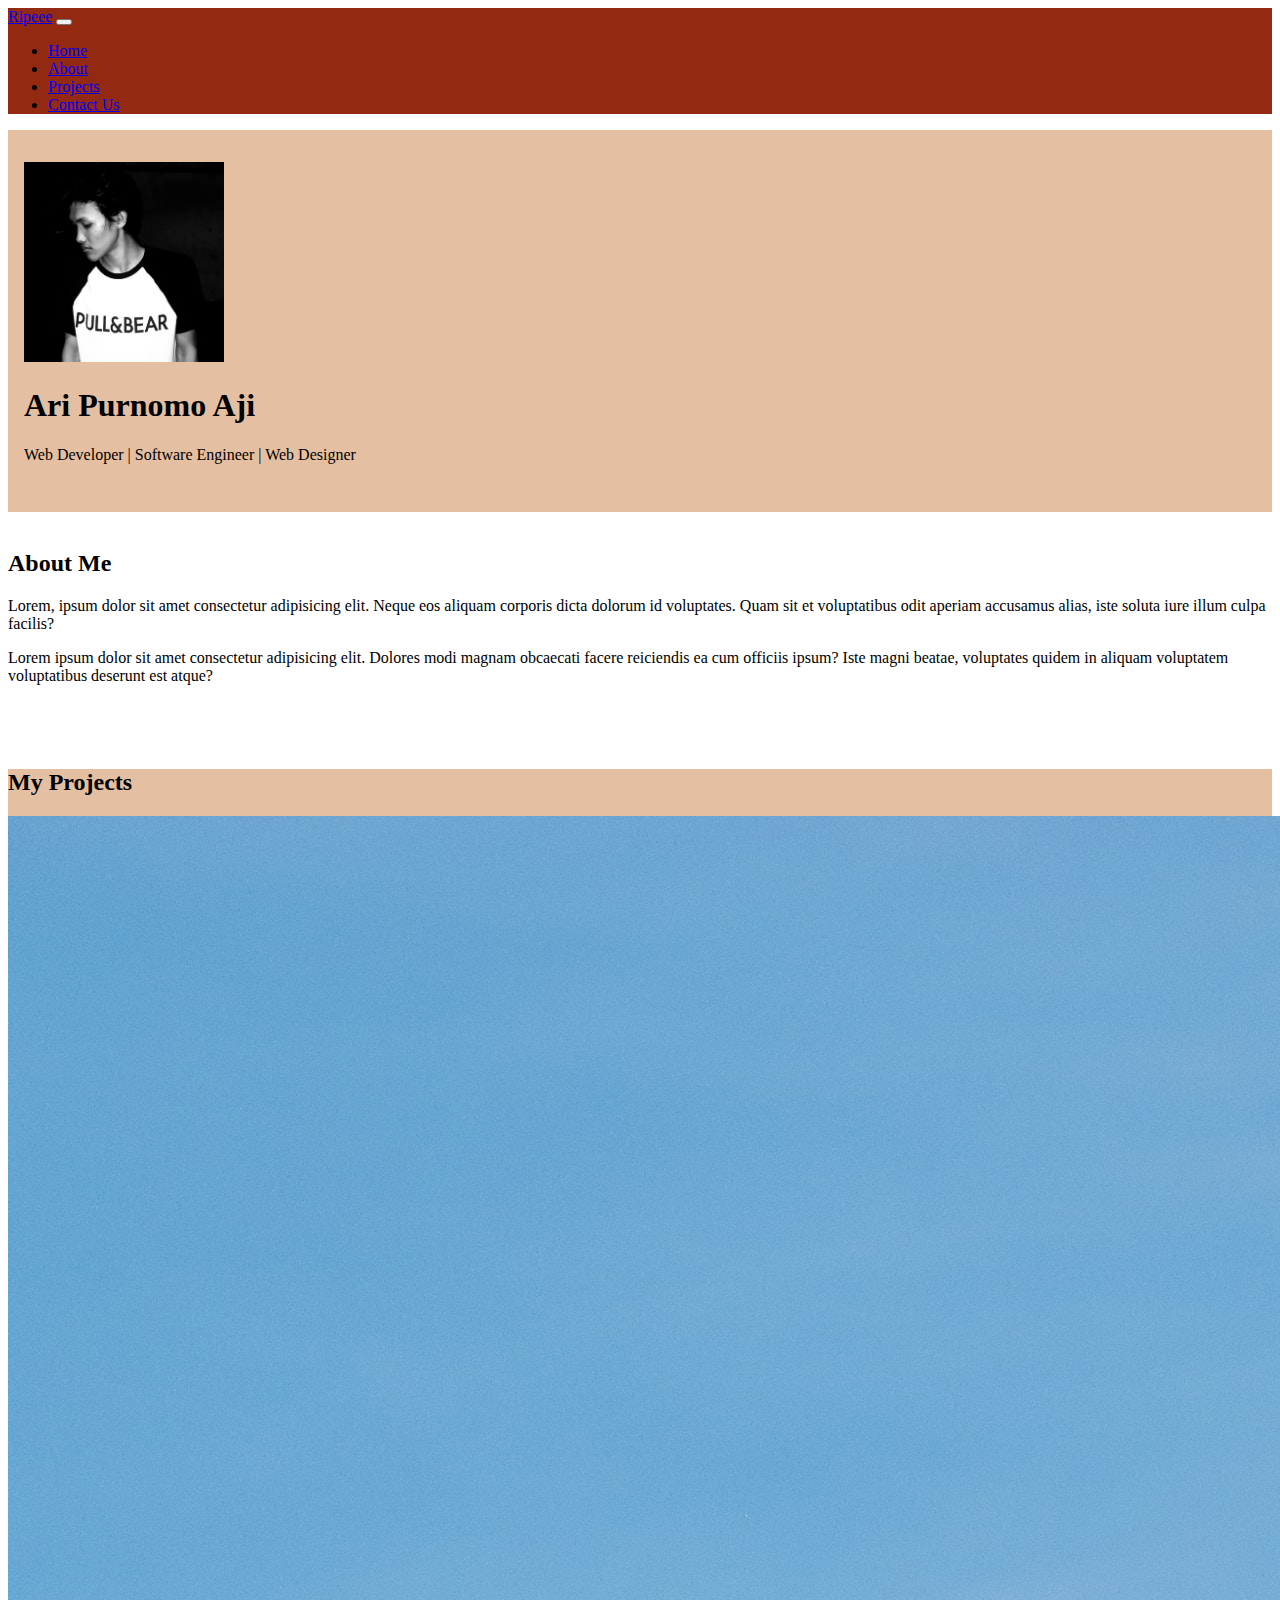
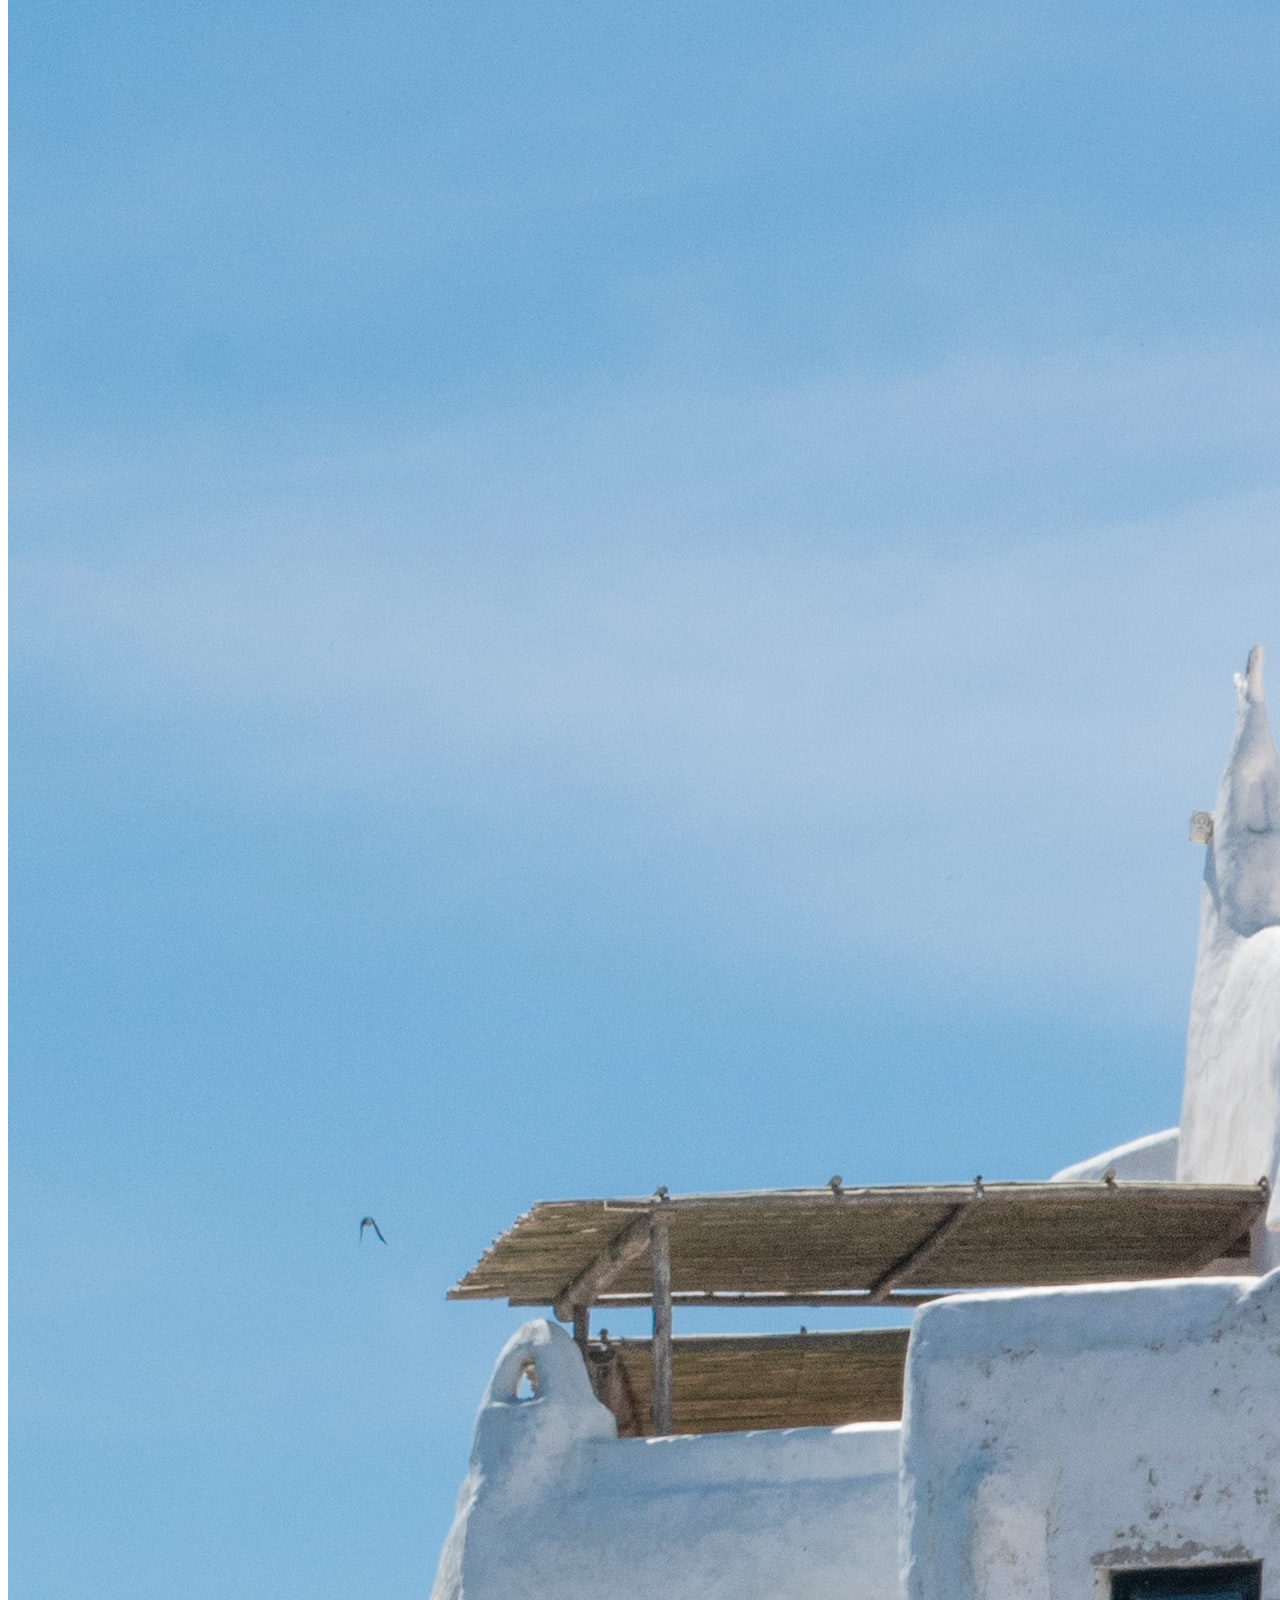
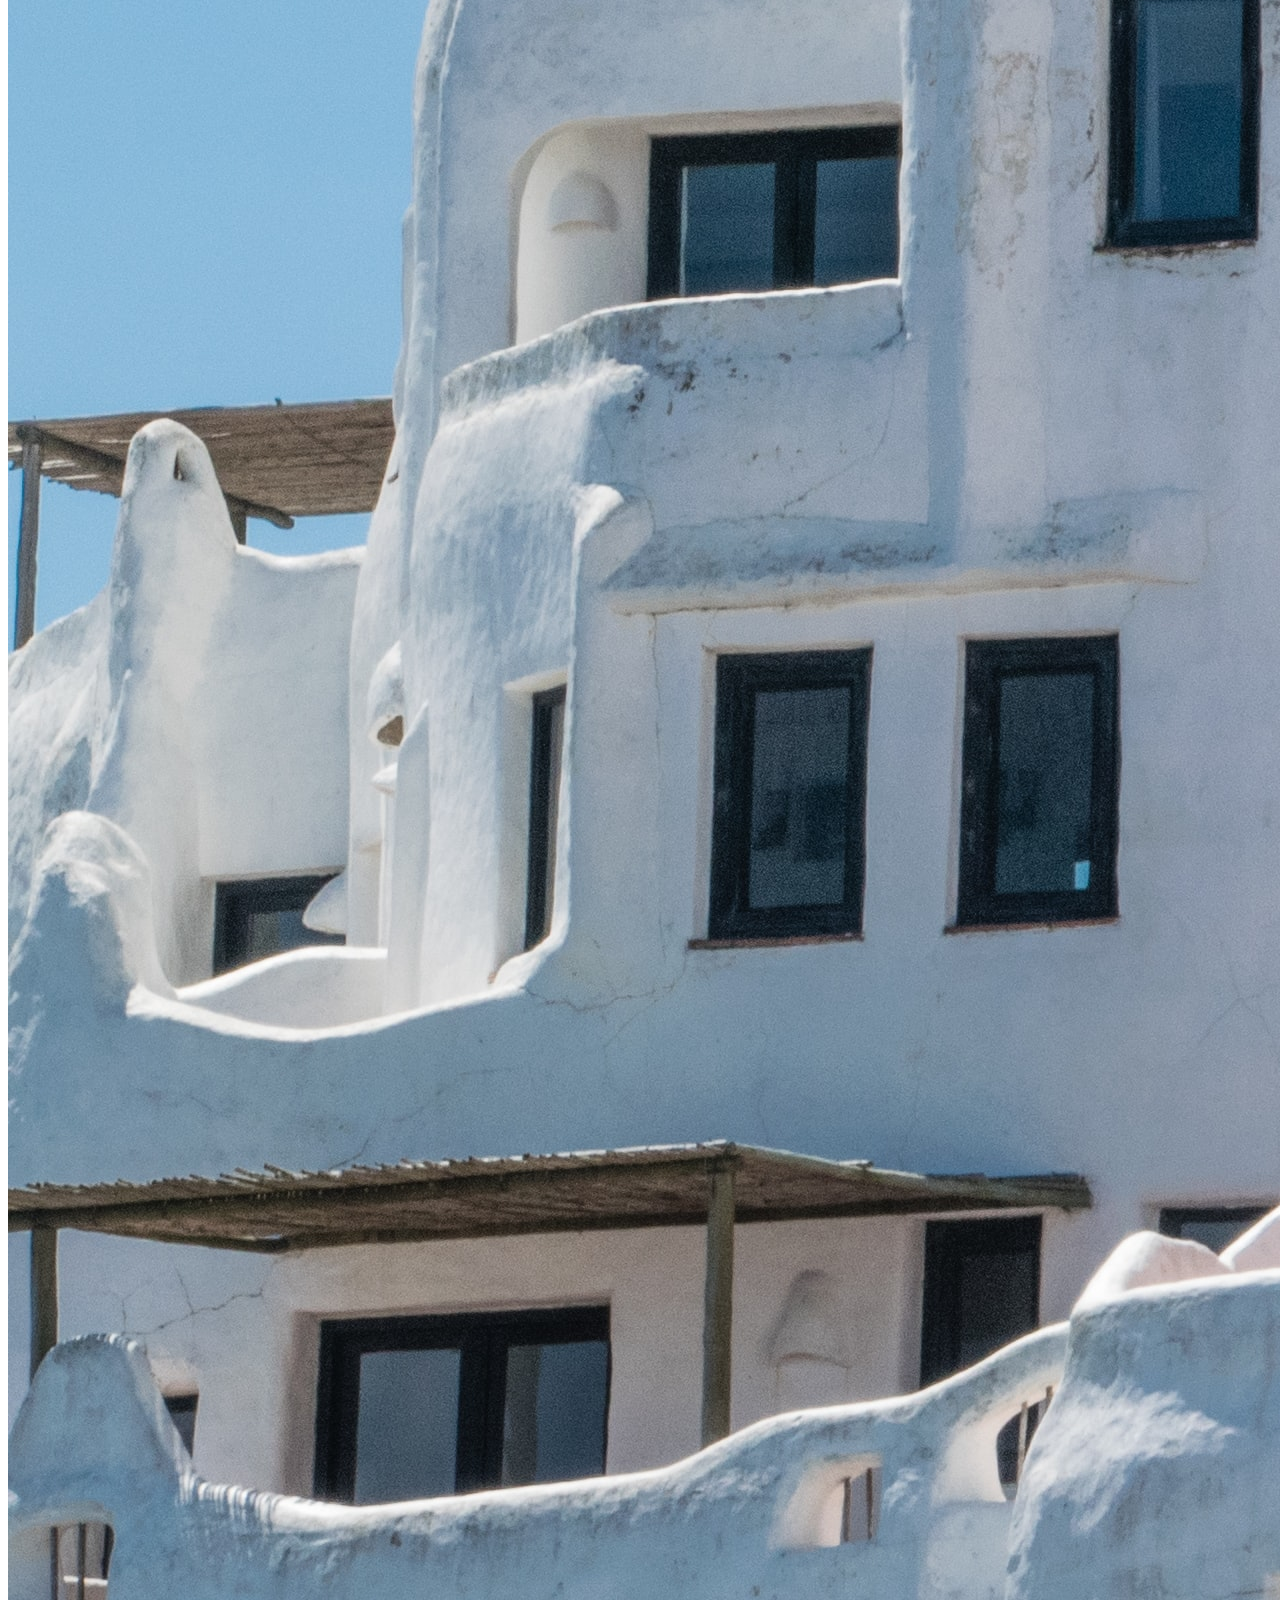
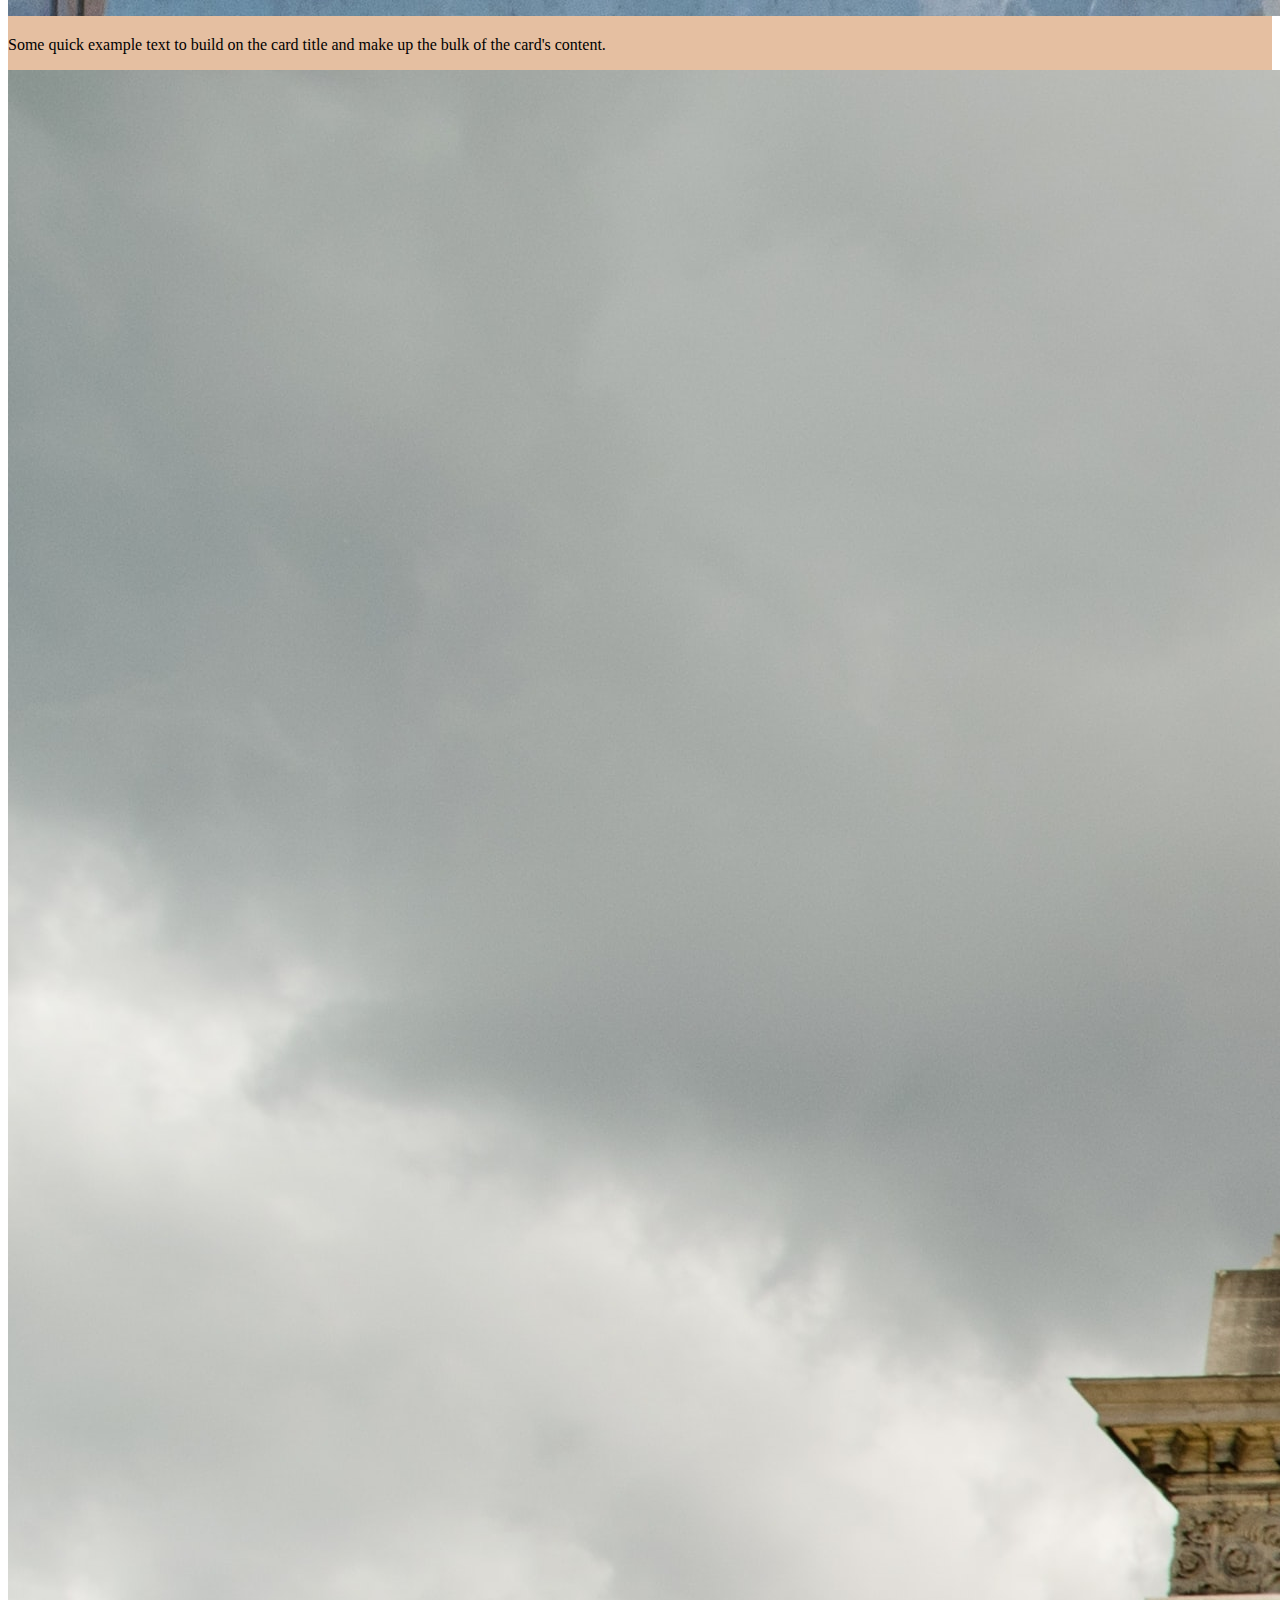
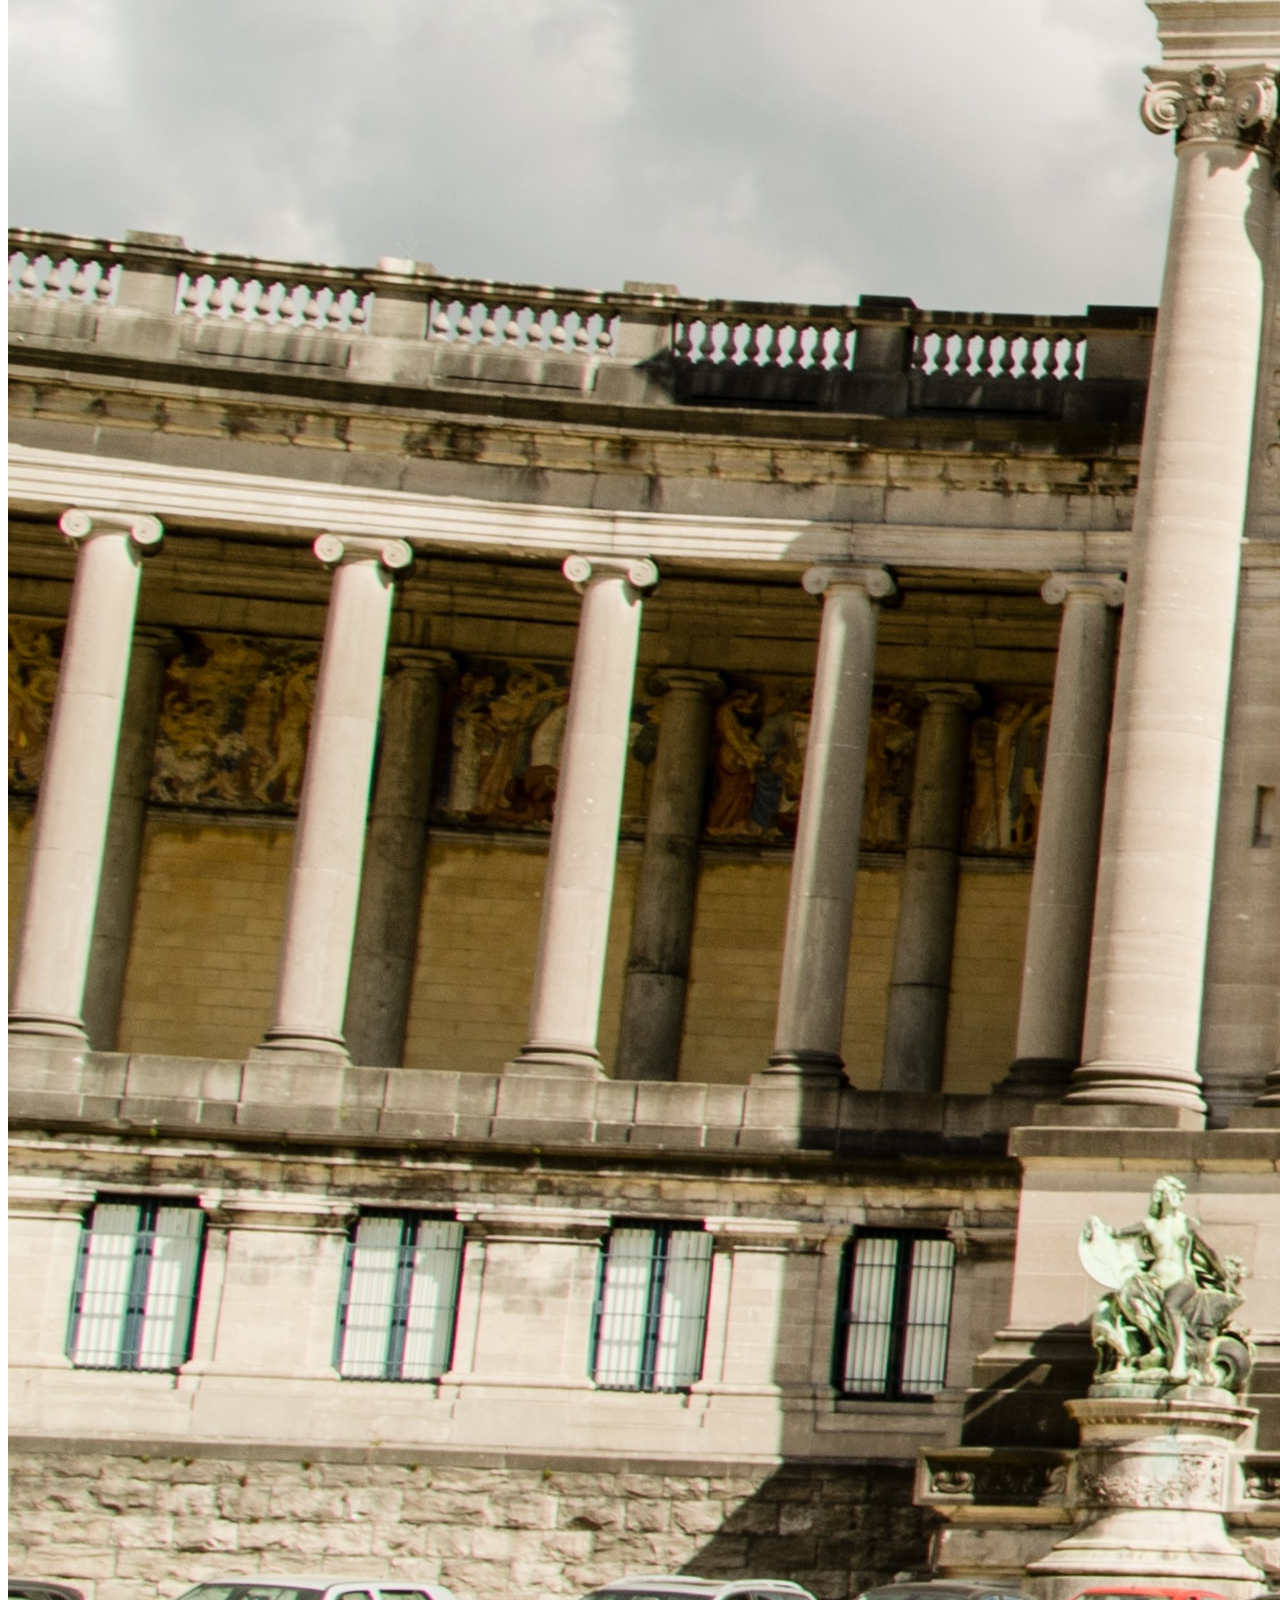
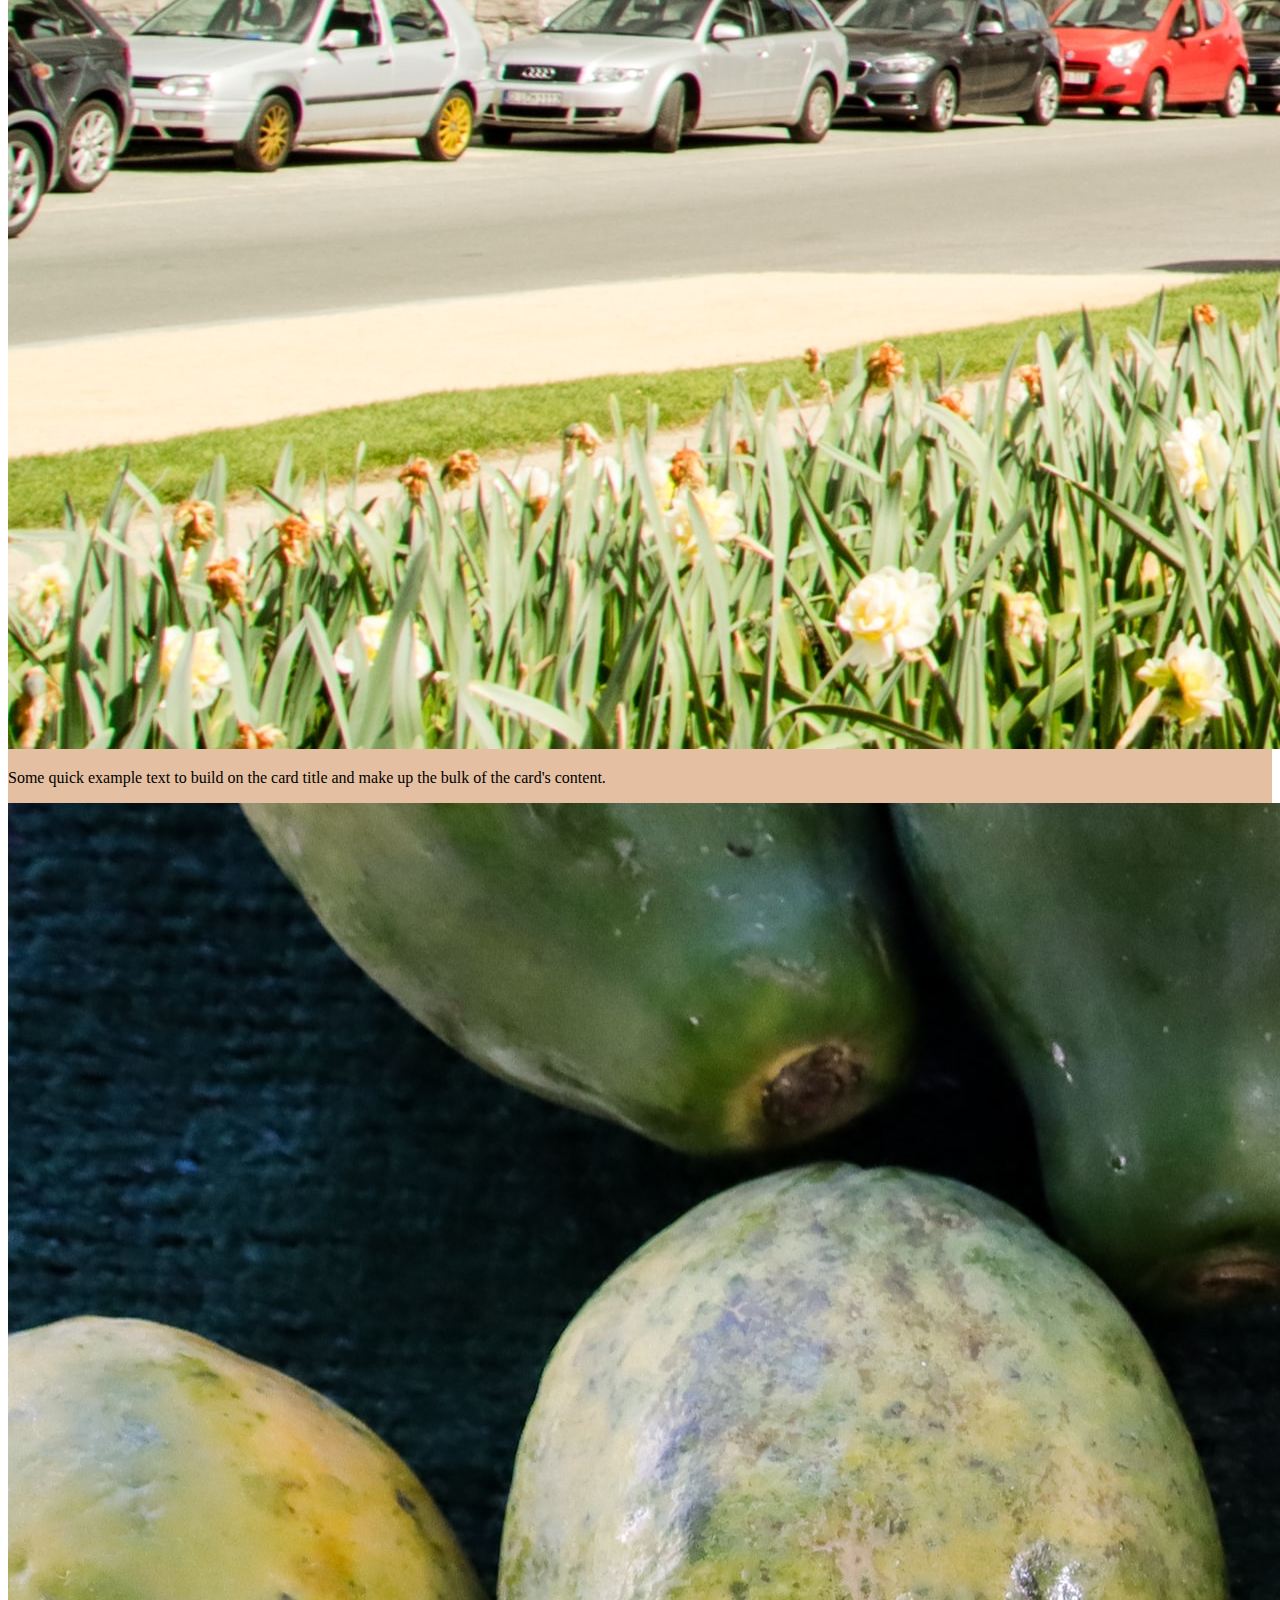
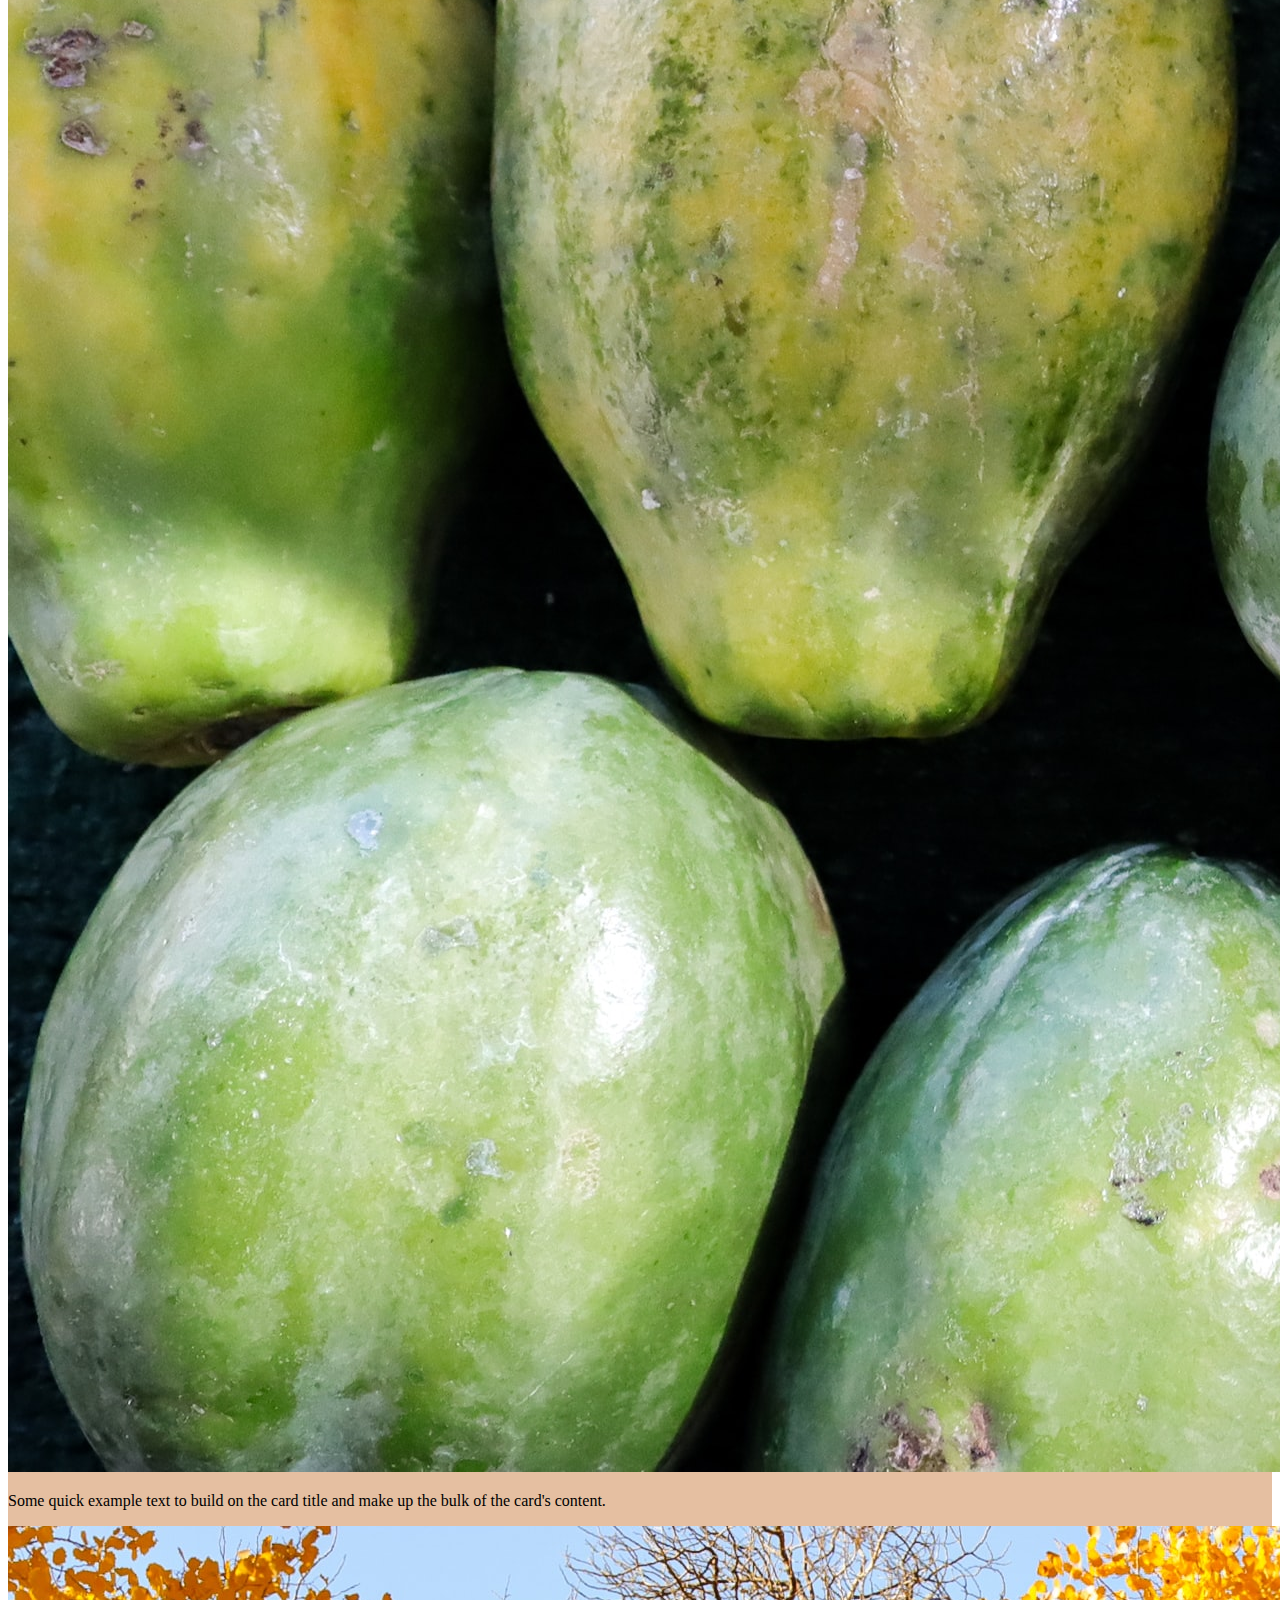
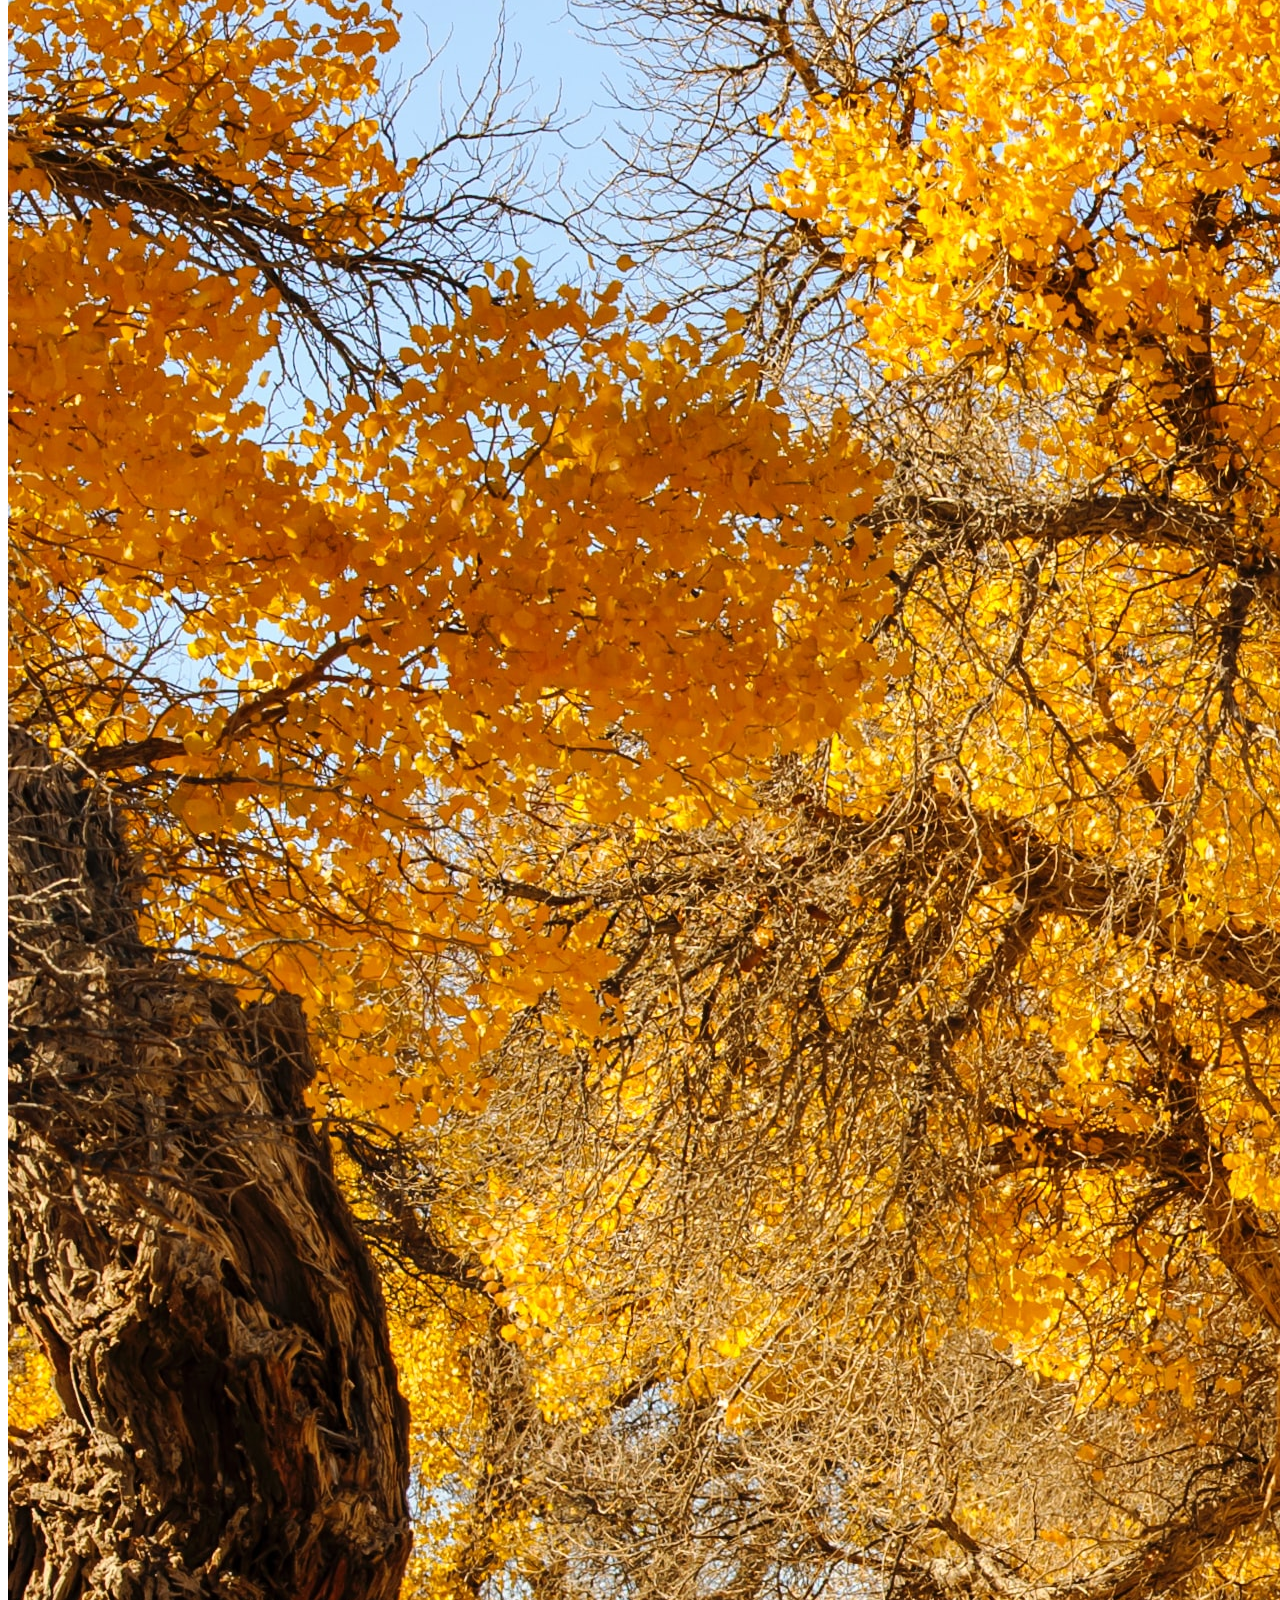
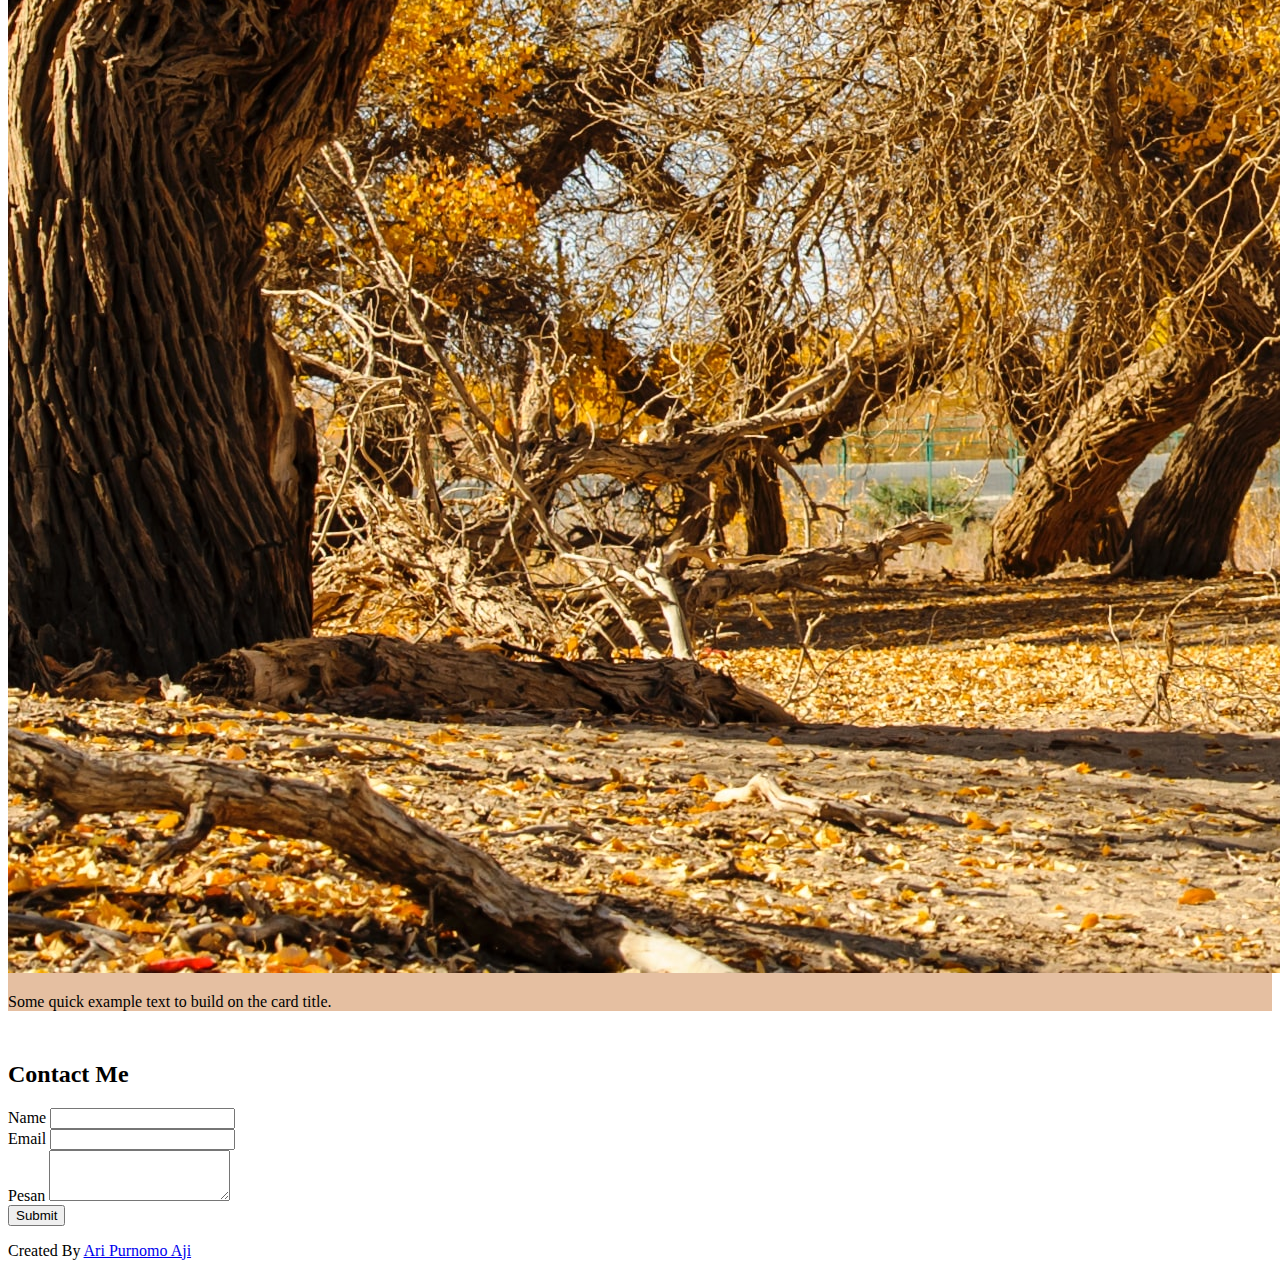
==== index.html @ 40f940a8 "Rename indexx.html to index.html" ====
<!doctype html>
<html lang="en">

<head>
  <!-- Required meta tags -->
  <meta charset="utf-8">
  <meta name="viewport" content="width=device-width, initial-scale=1">

  <!-- Bootstrap CSS -->
  <link href="https://cdn.jsdelivr.net/npm/bootstrap@5.0.0-beta3/dist/css/bootstrap.min.css" rel="stylesheet" integrity="sha384-eOJMYsd53ii+scO/bJGFsiCZc+5NDVN2yr8+0RDqr0Ql0h+rP48ckxlpbzKgwra6" crossorigin="anonymous">

  <!-- My CSS -->
  <link rel="stylesheet" href="style.css">

  <title>Hello, world!</title>
</head>

<body>

  <!-- Navbar -->
  <nav class="navbar navbar-default navbar-fixed-top navbar-expand-lg navbar-dark">
    <div class="container">
      <a class="navbar-brand" href="#">Ripeee</a>
      <button class="navbar-toggler" type="button" data-bs-toggle="collapse" data-bs-target="#navbarNav" aria-controls="navbarNav" aria-expanded="false" aria-label="Toggle navigation">
        <span class="navbar-toggler-icon"></span>
      </button>
      <div class="collapse navbar-collapse" id="navbarNav">
        <ul class="navbar-nav ms-auto">
          <li class="nav-item">
            <a class="nav-link active" aria-current="page" href="#">Home</a>
          </li>
          <li class="nav-item">
            <a class="nav-link" href="#about">About</a>
          </li>
          <li class="nav-item">
            <a class="nav-link" href="#projects">Projects</a>
          </li>
          <li class="nav-item">
            <a class="nav-link" href="#contact">Contact Us</a>
          </li>
        </ul>
      </div>
    </div>
  </nav>
  <!-- Akhir Navbar -->

  <!-- Jumbotron -->
  <section class="jumbotron text-center">
    <div class="container">
      <img src="images/ripe.jpg" alt="Ripeee" width="200" class="rounded-circle">
      <h1 class="display-4">Ari Purnomo Aji</h1>
      <p class="lead">Web Developer | Software Engineer | Web Designer</p>
    </div>
  </section>
  <!-- Akhir Jumbotron -->


  <!-- About -->
  <secttion id="about">
    <div class="container">
      <div class="row text-center mb-3">
        <div class="col">
          <h2 class="m-3">About Me</h2>
        </div>
      </div>
      <div class="row justify-content-center fs-5 text-center">
        <div class="col-md-4">
          <p>Lorem, ipsum dolor sit amet consectetur adipisicing elit. Neque eos aliquam corporis dicta dolorum id voluptates. Quam sit et voluptatibus odit aperiam accusamus alias, iste soluta iure illum culpa facilis?</p>
        </div>
        <div class="col-md-4">
          <p>Lorem ipsum dolor sit amet consectetur adipisicing elit. Dolores modi magnam obcaecati facere reiciendis ea cum officiis ipsum? Iste magni beatae, voluptates quidem in aliquam voluptatem voluptatibus deserunt est atque?</p>
        </div>
      </div>
    </div>
  </secttion>
  <!-- Akhir About -->

  <!-- Projects -->
  <section id="projects">
    <div class="container">
      <div class="row text-center">
        <div class="col">
          <h2 class="m-5">My Projects</h2>
        </div>
      </div>
      <div class="row justify-content-center">
        <div class="col-sm-6 mb-3">
          <div class="card">
            <img src="images/1.jpg" class="card-img-top" alt="Project 1">
            <div class="card-body">
              <p class="card-text">Some quick example text to build on the card title and make up the bulk of the card's content.</p>
            </div>
          </div>
        </div>
        <div class="col-sm-6 mb-3">
          <div class="card">
            <img src="images/2.jpg" class="card-img-top" alt="Project 2">
            <div class="card-body">
              <p class="card-text">Some quick example text to build on the card title and make up the bulk of the card's content.</p>
            </div>
          </div>
        </div>
        <div class="col-sm-6 mb-3">
          <div class="card">
            <img src="images/3.jpg" class="card-img-top" alt="Project 3">
            <div class="card-body">
              <p class="card-text">Some quick example text to build on the card title and make up the bulk of the card's content.</p>
            </div>
          </div>
        </div>
        <div class="col-sm-6 mb-3">
          <div class="card">
            <img src="images/4.jpg" class="card-img-top" alt="Project 4">
            <div class="card-body">
              <p class="card-text">Some quick example text to build on the card title.</p>
            </div>
          </div>
        </div>
      </div>
    </div>
    </div>
  </section>
  <!-- Akhir Projects -->

  <!-- Contact -->
<section id="contact">
  <div class="container">
    <div class="row text-center mb-3">
      <div class="col">
        <h2>Contact Me</h2>
      </div>
    </div>
    <div class="row justify-content-center">
      <div class="col-md-8">
        <form>
          <div class="mb-3">
            <label for="name class="form-label">Name</label>
            <input type="text" class="form-control" id="name" aria-describedby="name">
          </div>
          <div class="mb-3">
            <label for="email" class="form-label">Email</label>
            <input type="email" class="form-control" id="email">
          </div>
          <div class="mb-3">
            <label for="pesan" class="form-label">Pesan</label>
            <textarea class="form-control" id="pesan" rows="3"></textarea>
          </div>
          <button type="submit" class="btn btn-primary">Submit</button>
        </form>
      </div>
    </div>
  </div>
</section>
  <!-- Akhir Contact -->

<!-- Footer -->
<footer class="bg-danger text-white text-center mt-3">
  <p>Created By <a class="text-white fw-bold "href="instagram.com/aripurnomoaji">Ari Purnomo Aji</a></p>
</footer>
<!-- Akhir Footer -->



  <!-- Optional JavaScript; choose one of the two! -->

  <!-- Option 1: Bootstrap Bundle with Popper -->
  <script src="https://cdn.jsdelivr.net/npm/bootstrap@5.0.0-beta3/dist/js/bootstrap.bundle.min.js" integrity="sha384-JEW9xMcG8R+pH31jmWH6WWP0WintQrMb4s7ZOdauHnUtxwoG2vI5DkLtS3qm9Ekf" crossorigin="anonymous"></script>

  <!-- Option 2: Separate Popper and Bootstrap JS -->
  <!--
    <script src="https://cdn.jsdelivr.net/npm/@popperjs/core@2.9.1/dist/umd/popper.min.js" integrity="sha384-SR1sx49pcuLnqZUnnPwx6FCym0wLsk5JZuNx2bPPENzswTNFaQU1RDvt3wT4gWFG" crossorigin="anonymous"></script>
    <script src="https://cdn.jsdelivr.net/npm/bootstrap@5.0.0-beta3/dist/js/bootstrap.min.js" integrity="sha384-j0CNLUeiqtyaRmlzUHCPZ+Gy5fQu0dQ6eZ/xAww941Ai1SxSY+0EQqNXNE6DZiVc" crossorigin="anonymous"></script>
    -->
</body>

</html>
---- style.css ----
body {
  min-height: 2000px;
}

.navbar {
  background-color: #942911;
}

.jumbotron {
  padding: 2rem 1rem;
  background-color: #e5bfa1;
}

#about {
  margin: 50px;
}

#projects {
  margin: 50px 0;
  background-color: #e5bfa1;
}
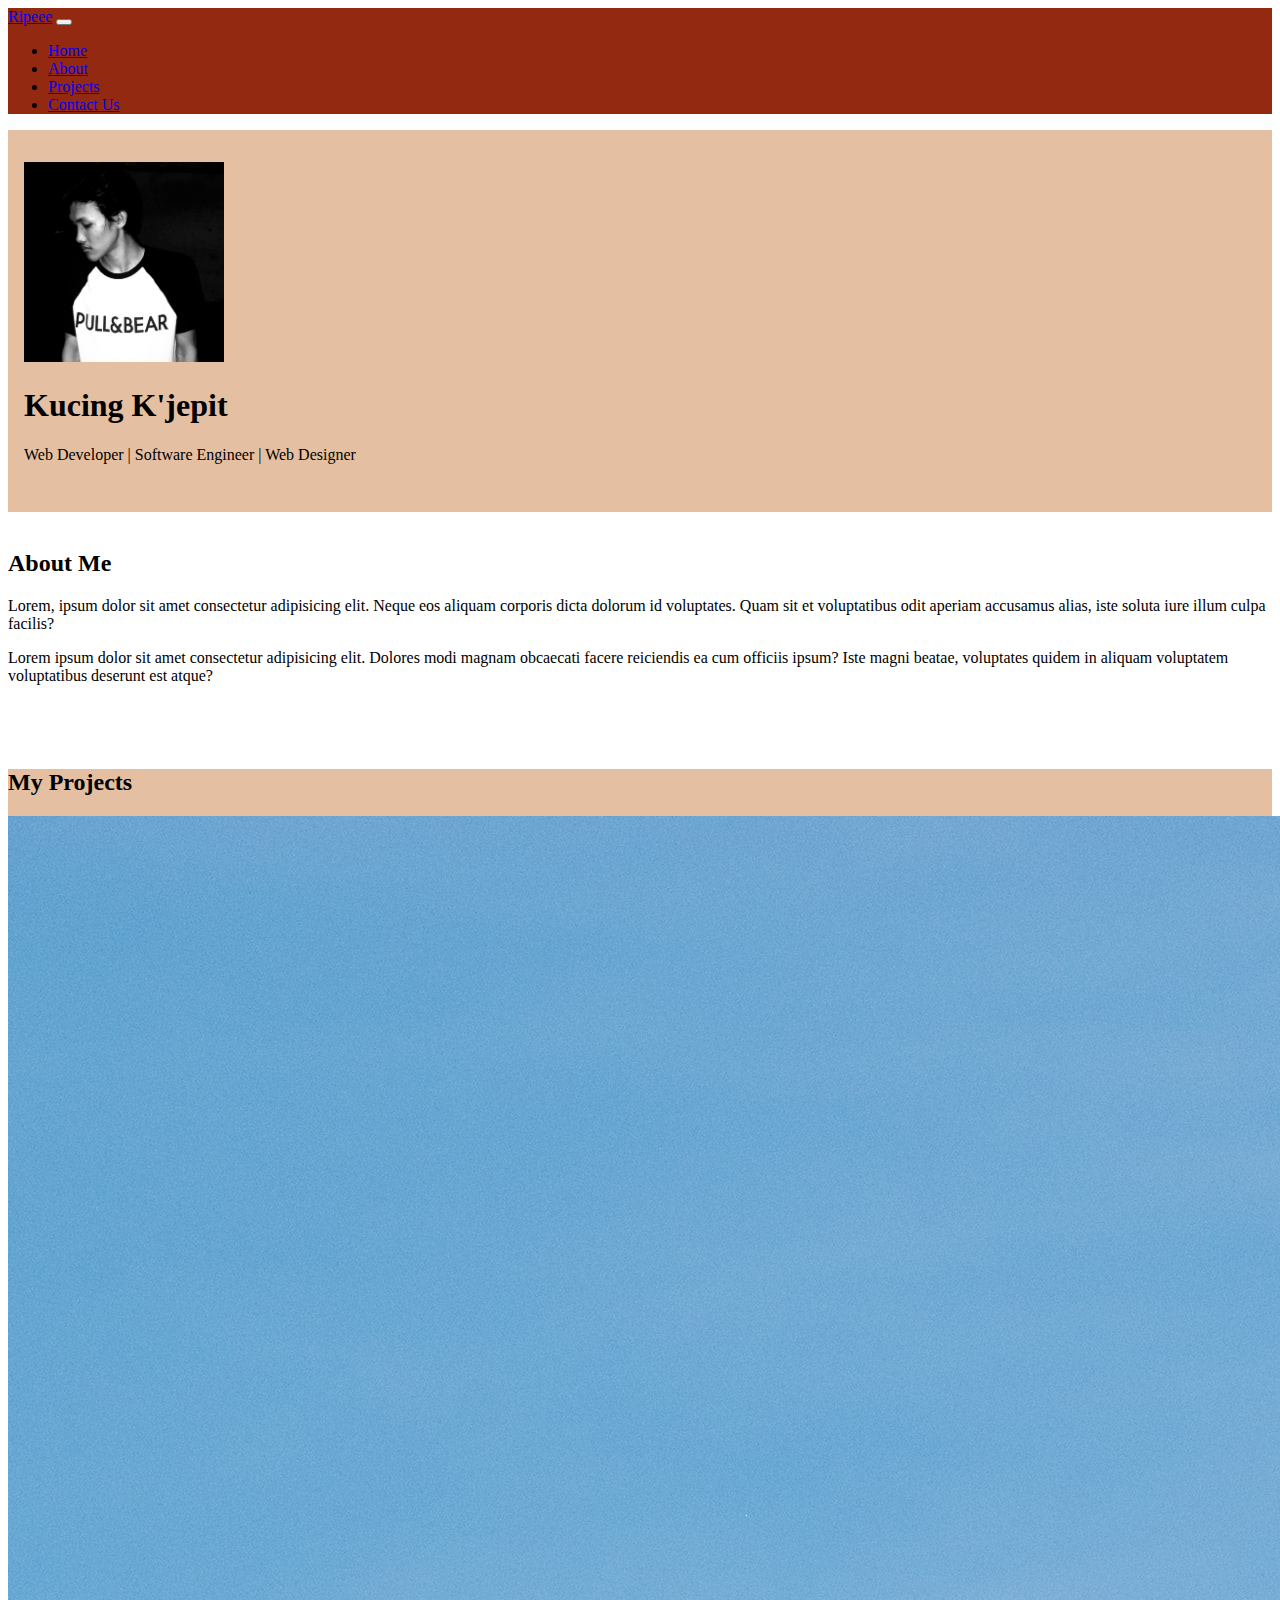
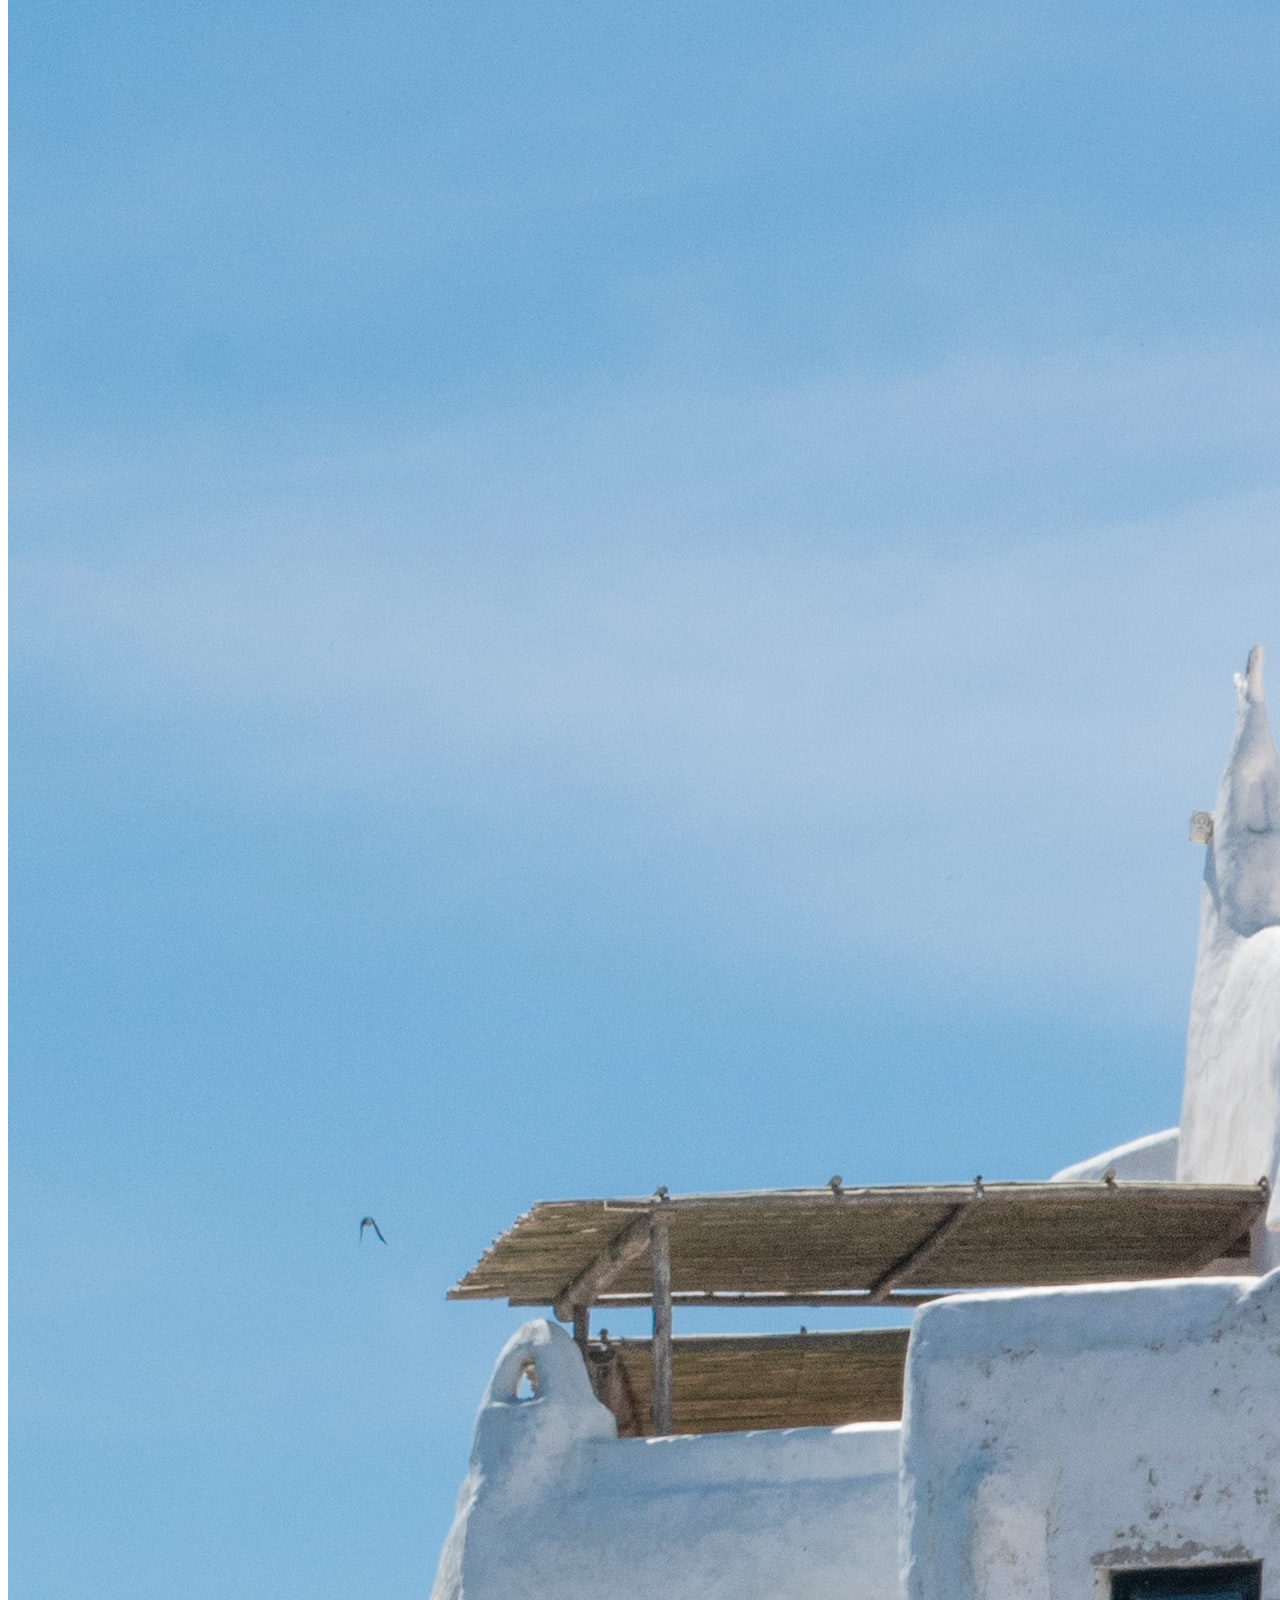
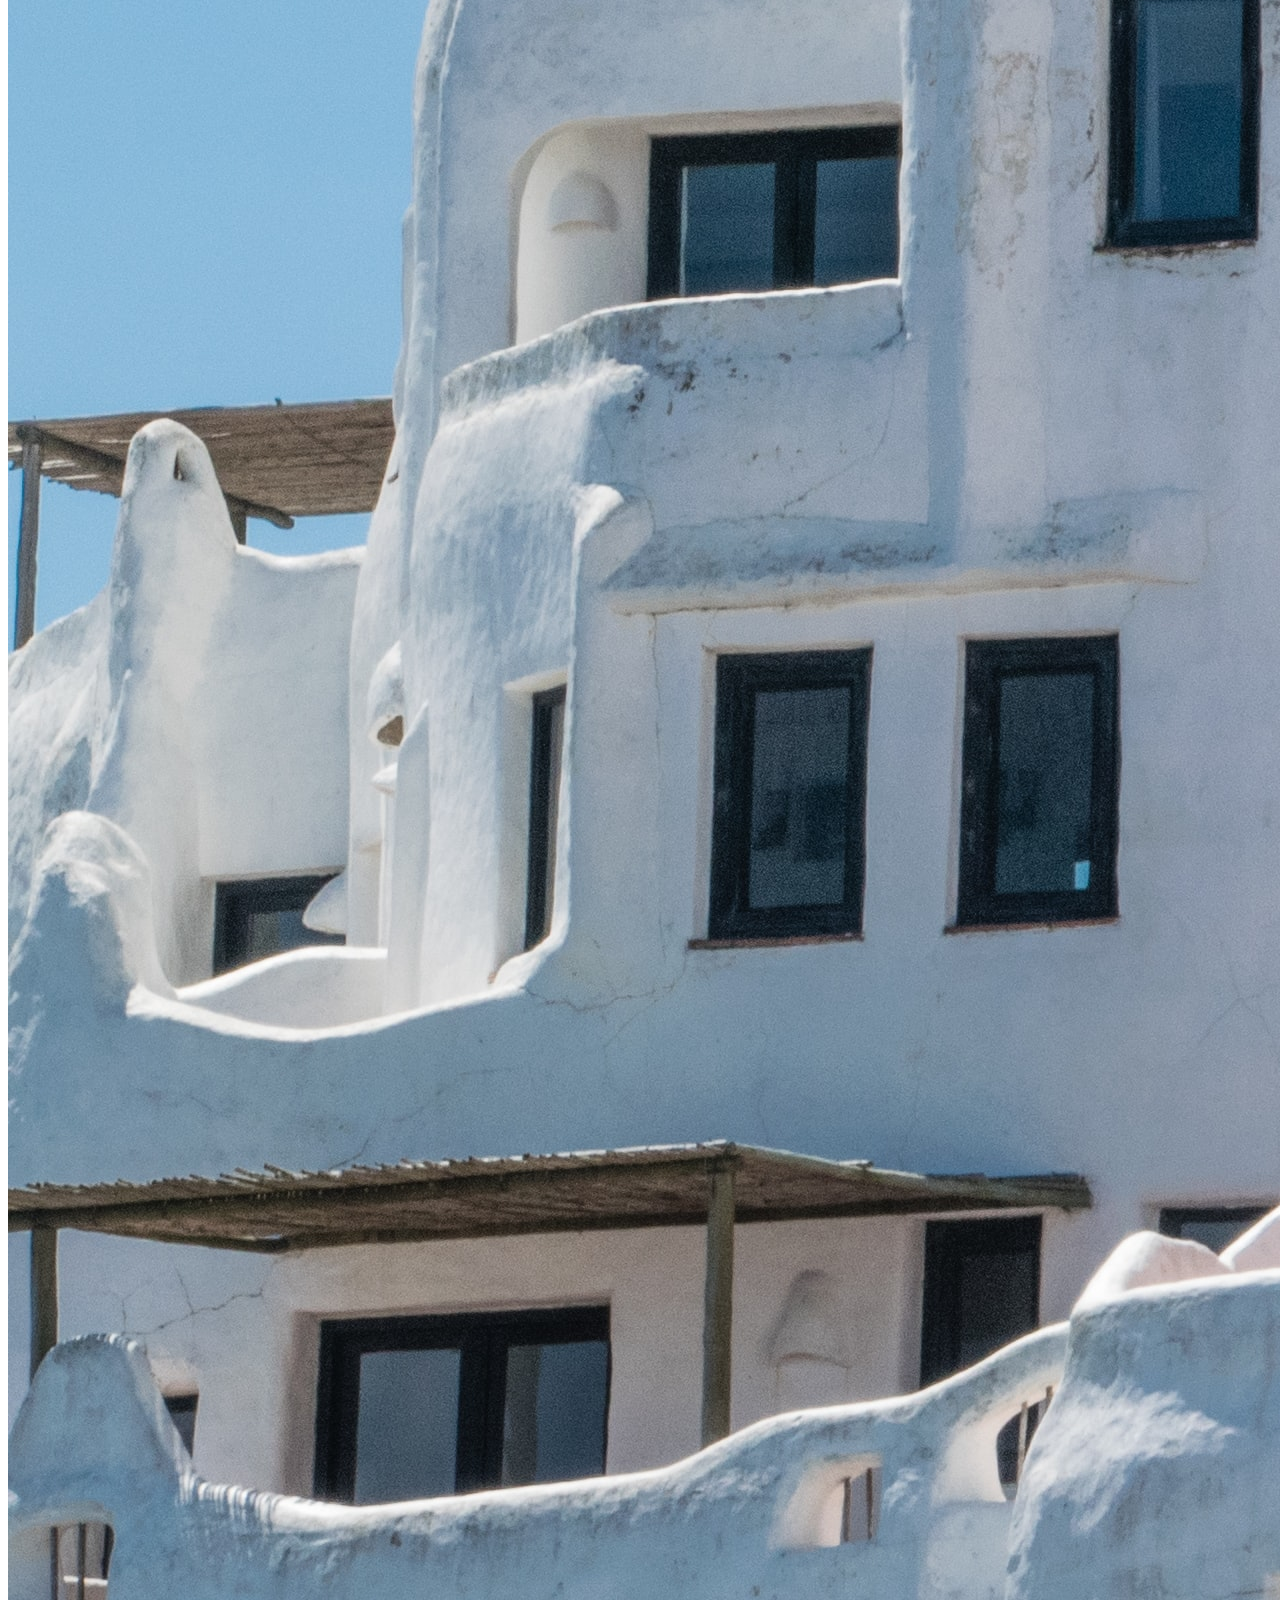
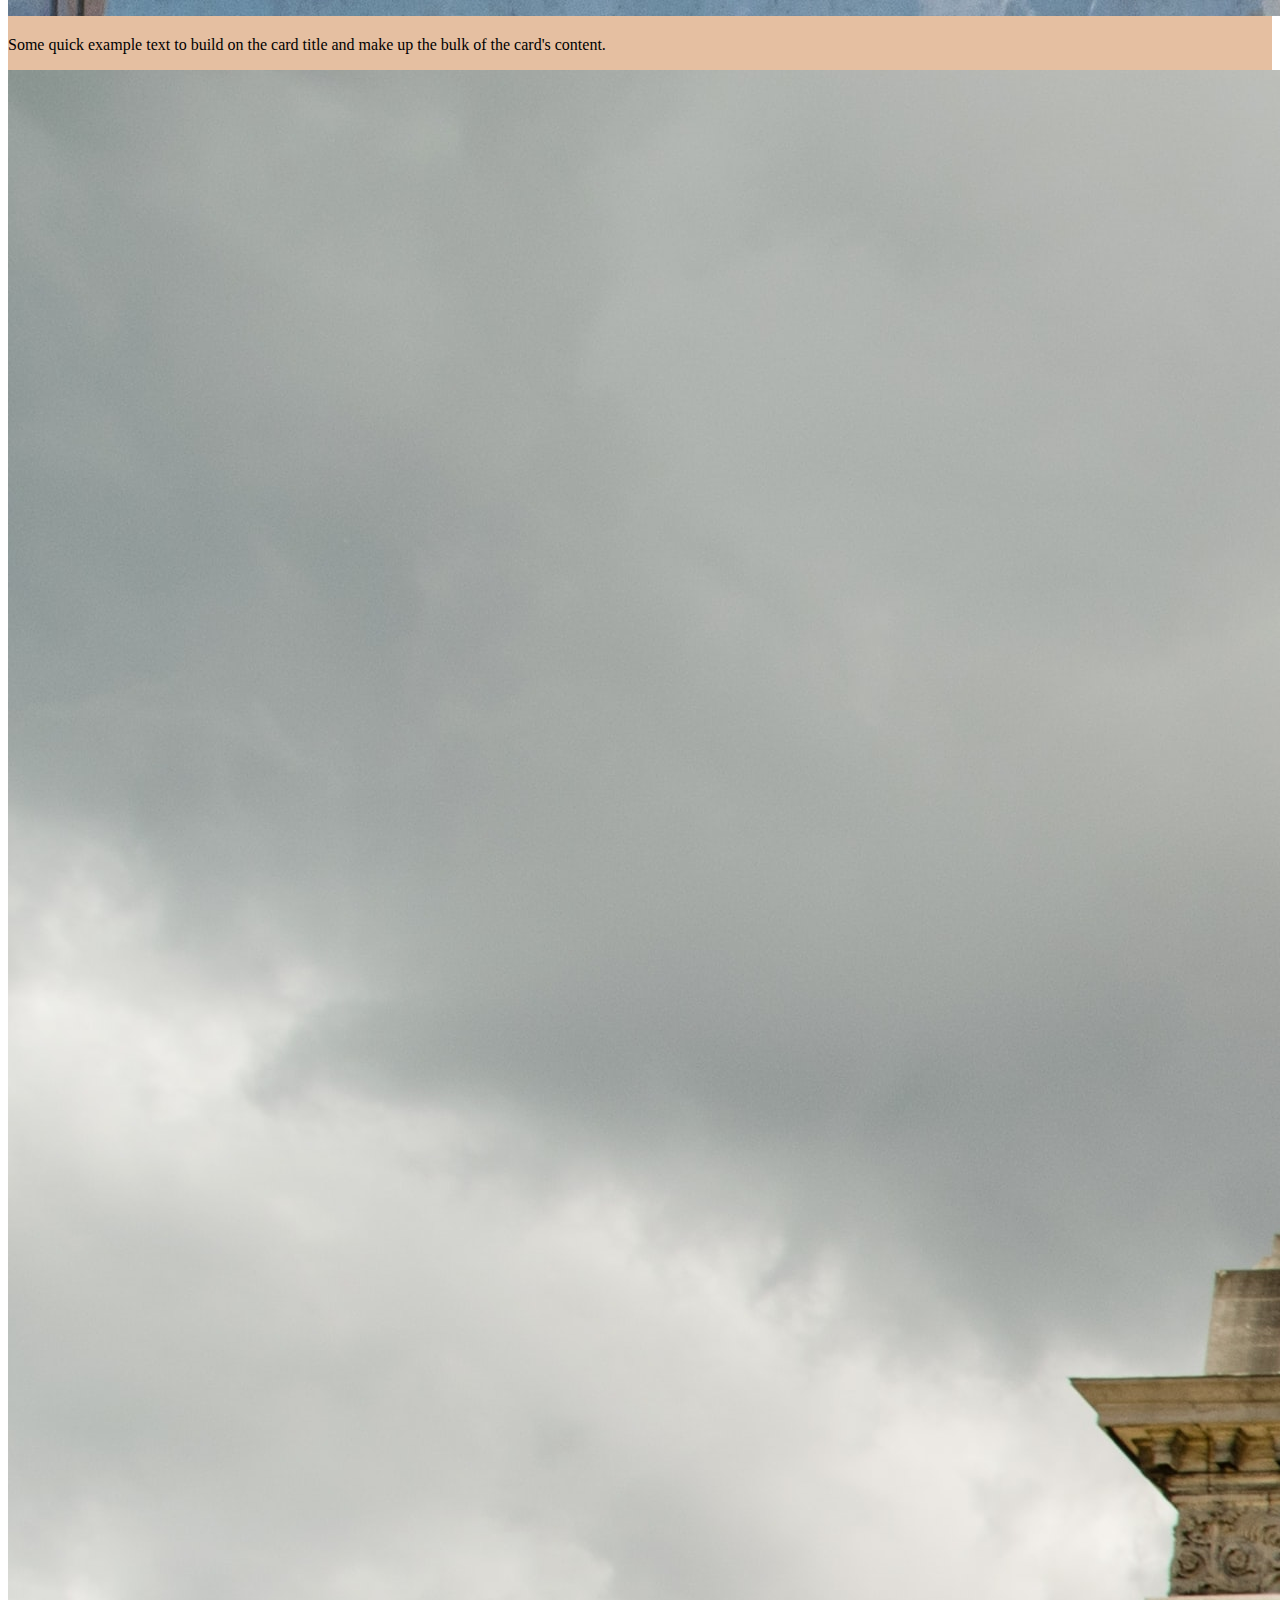
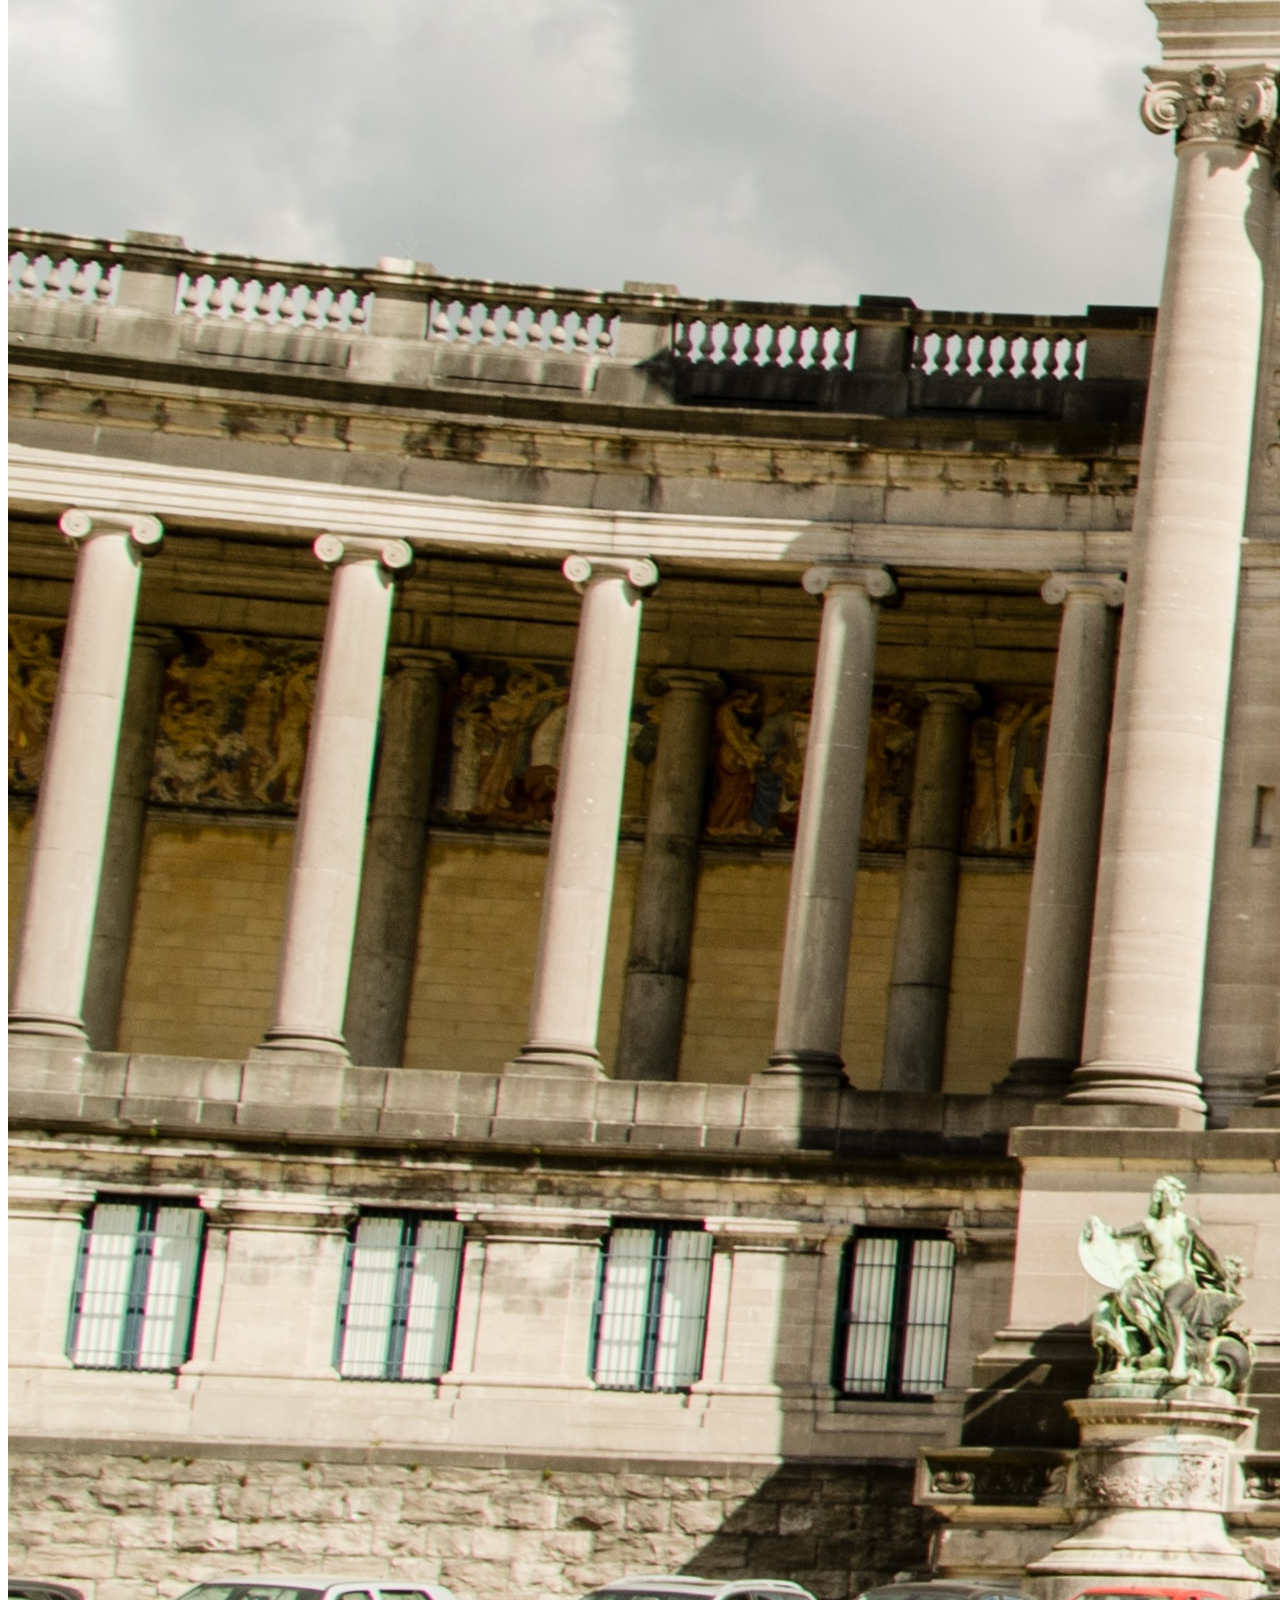
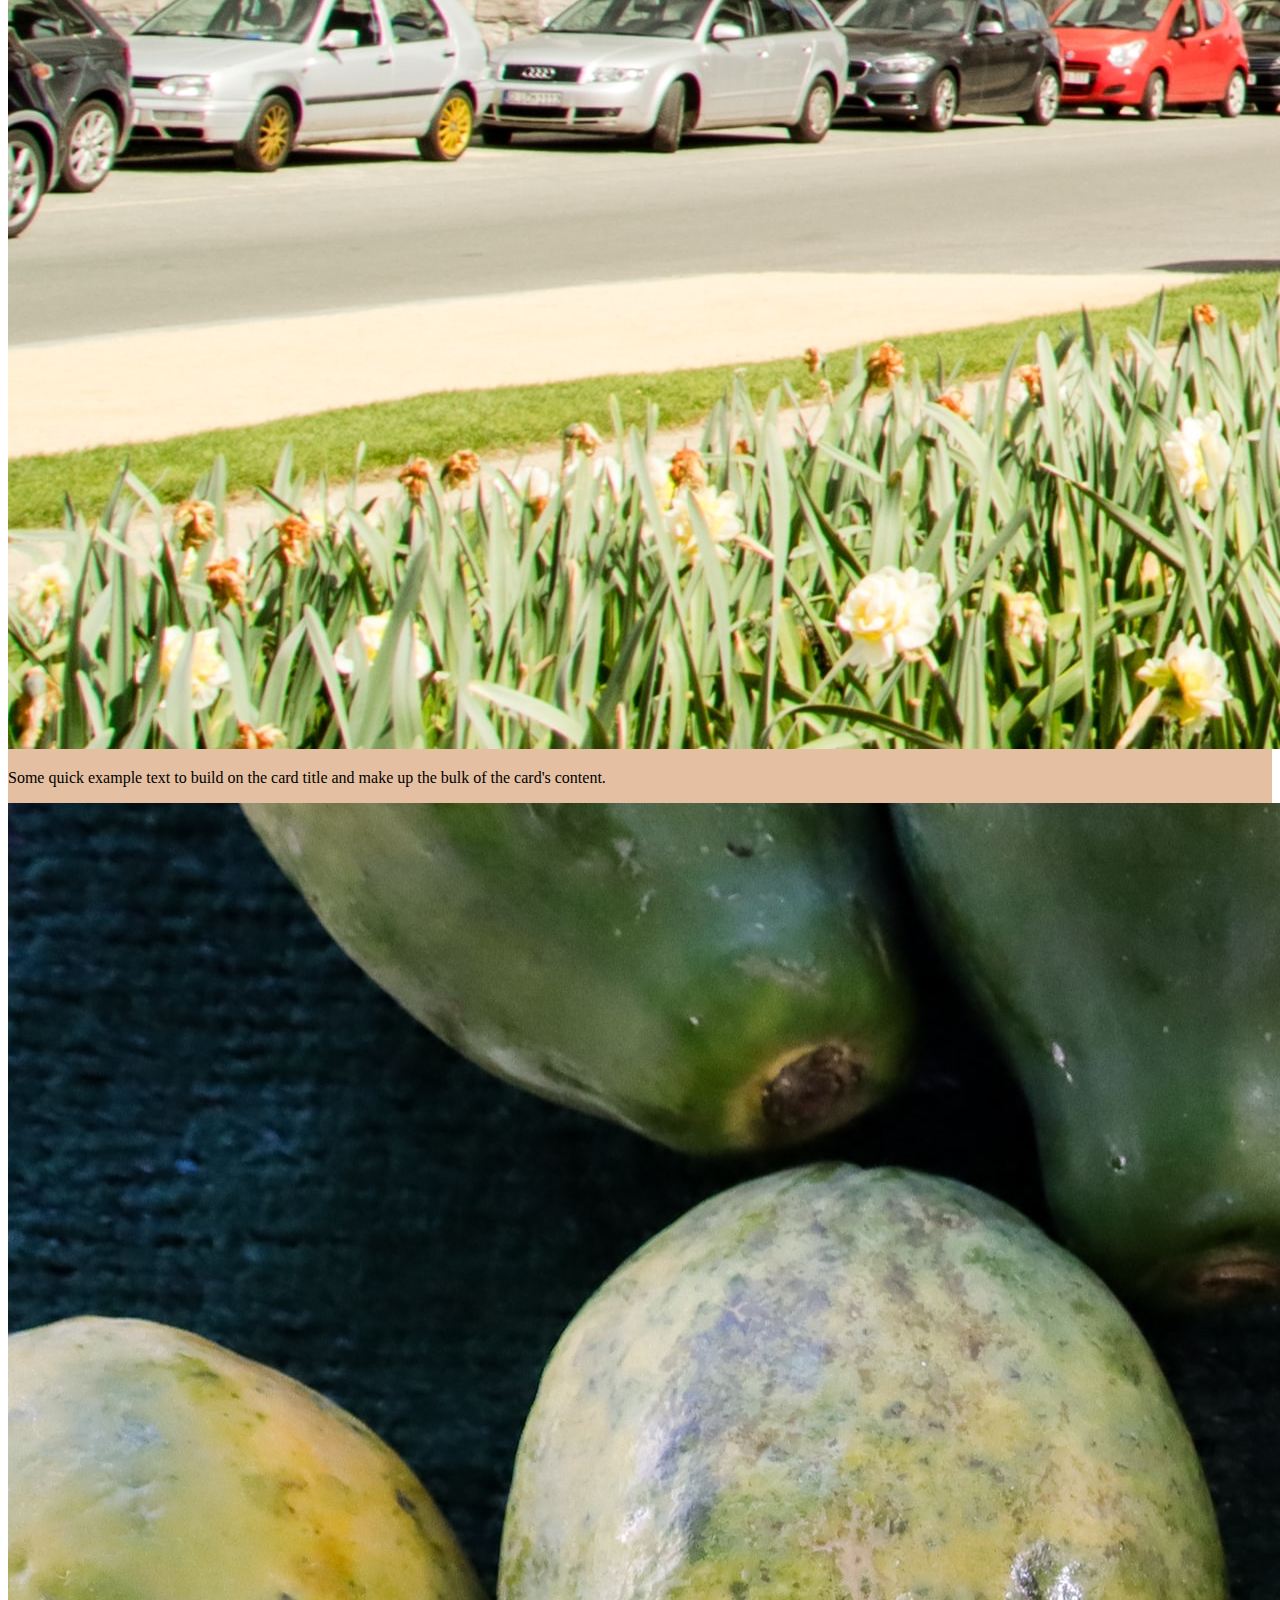
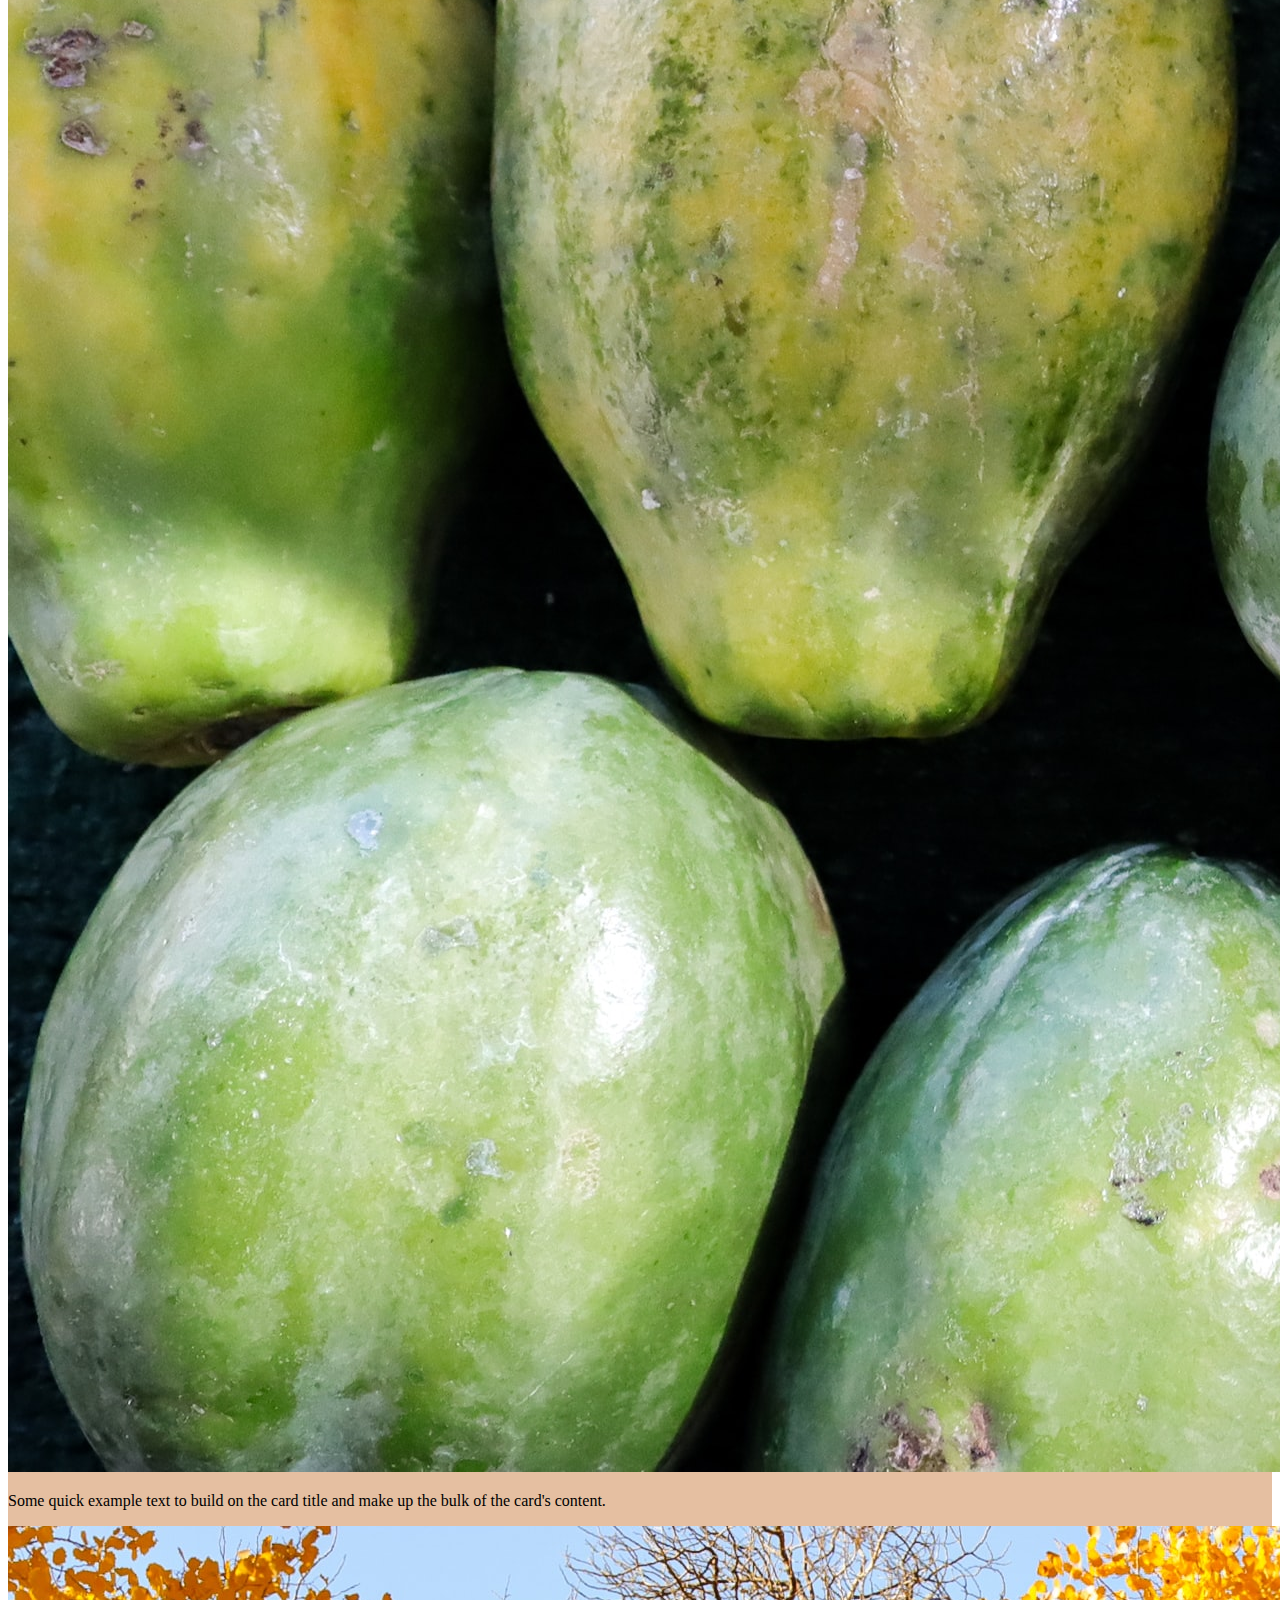
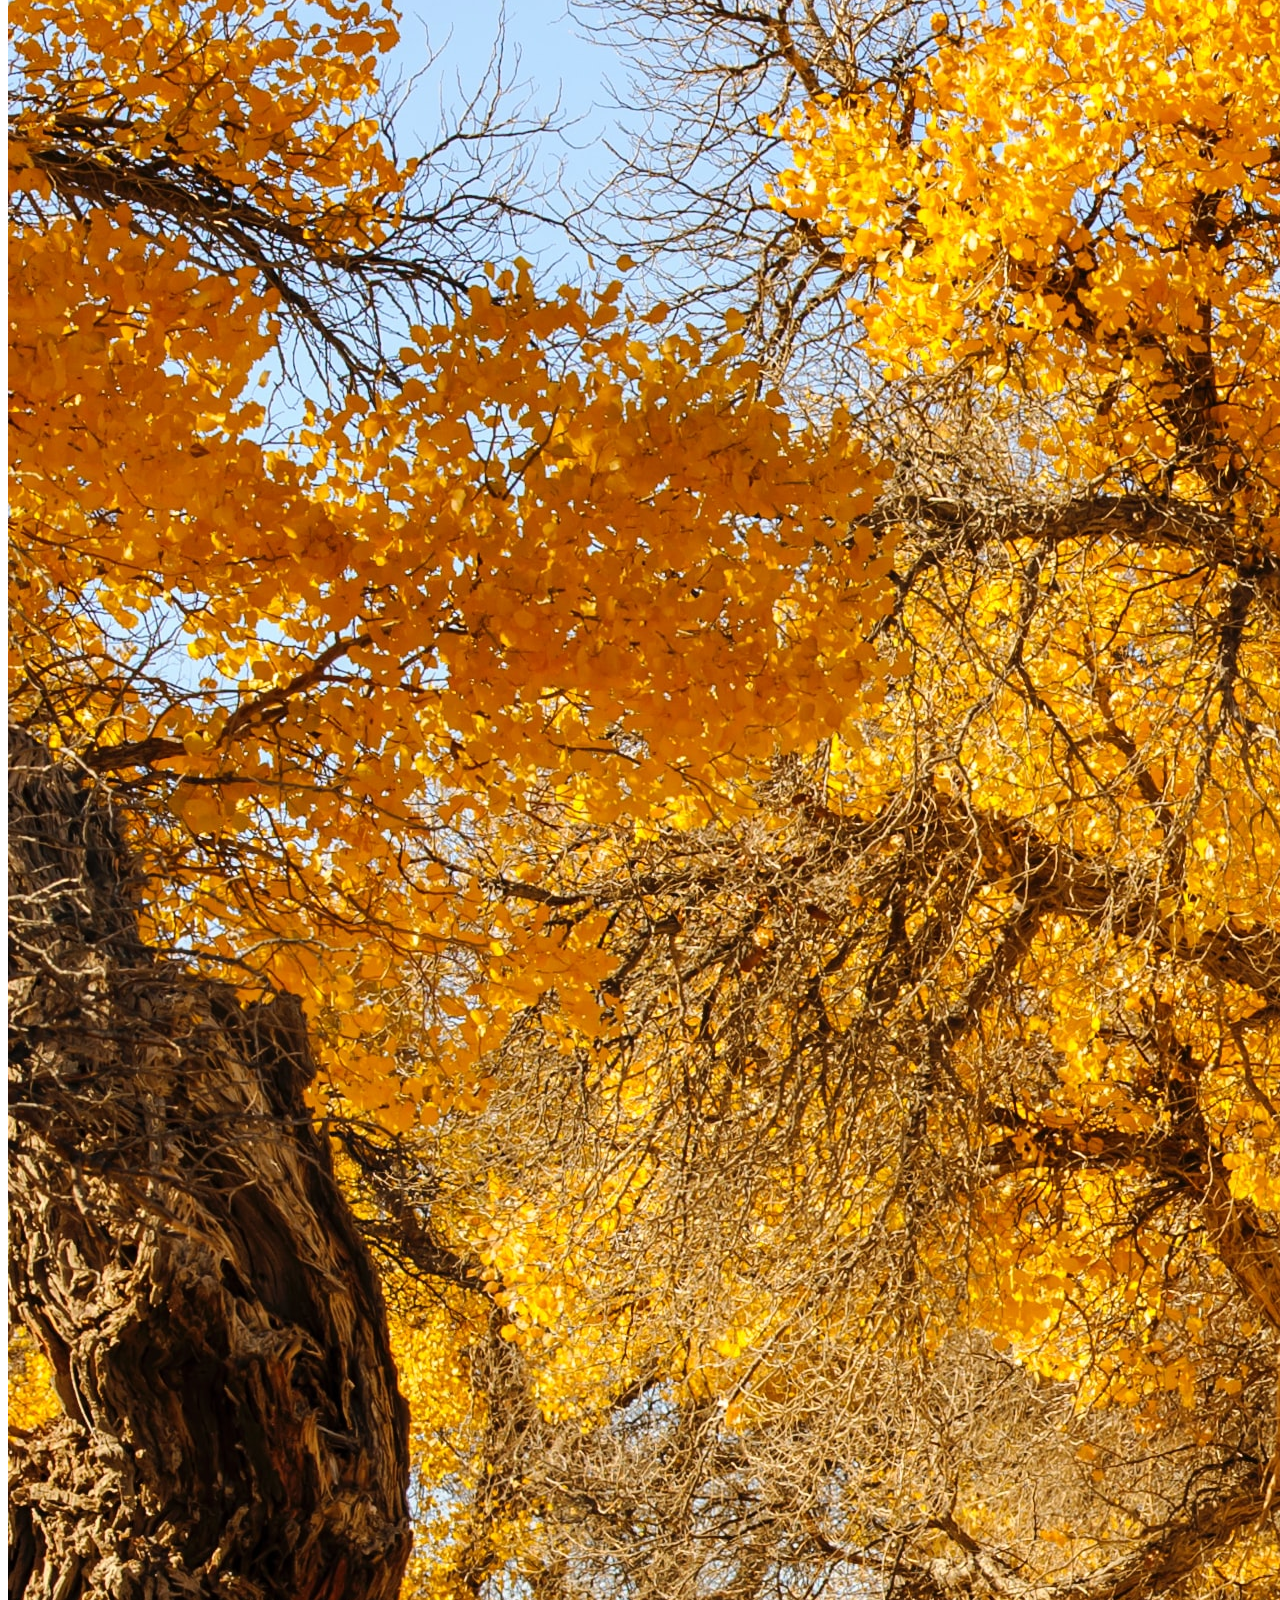
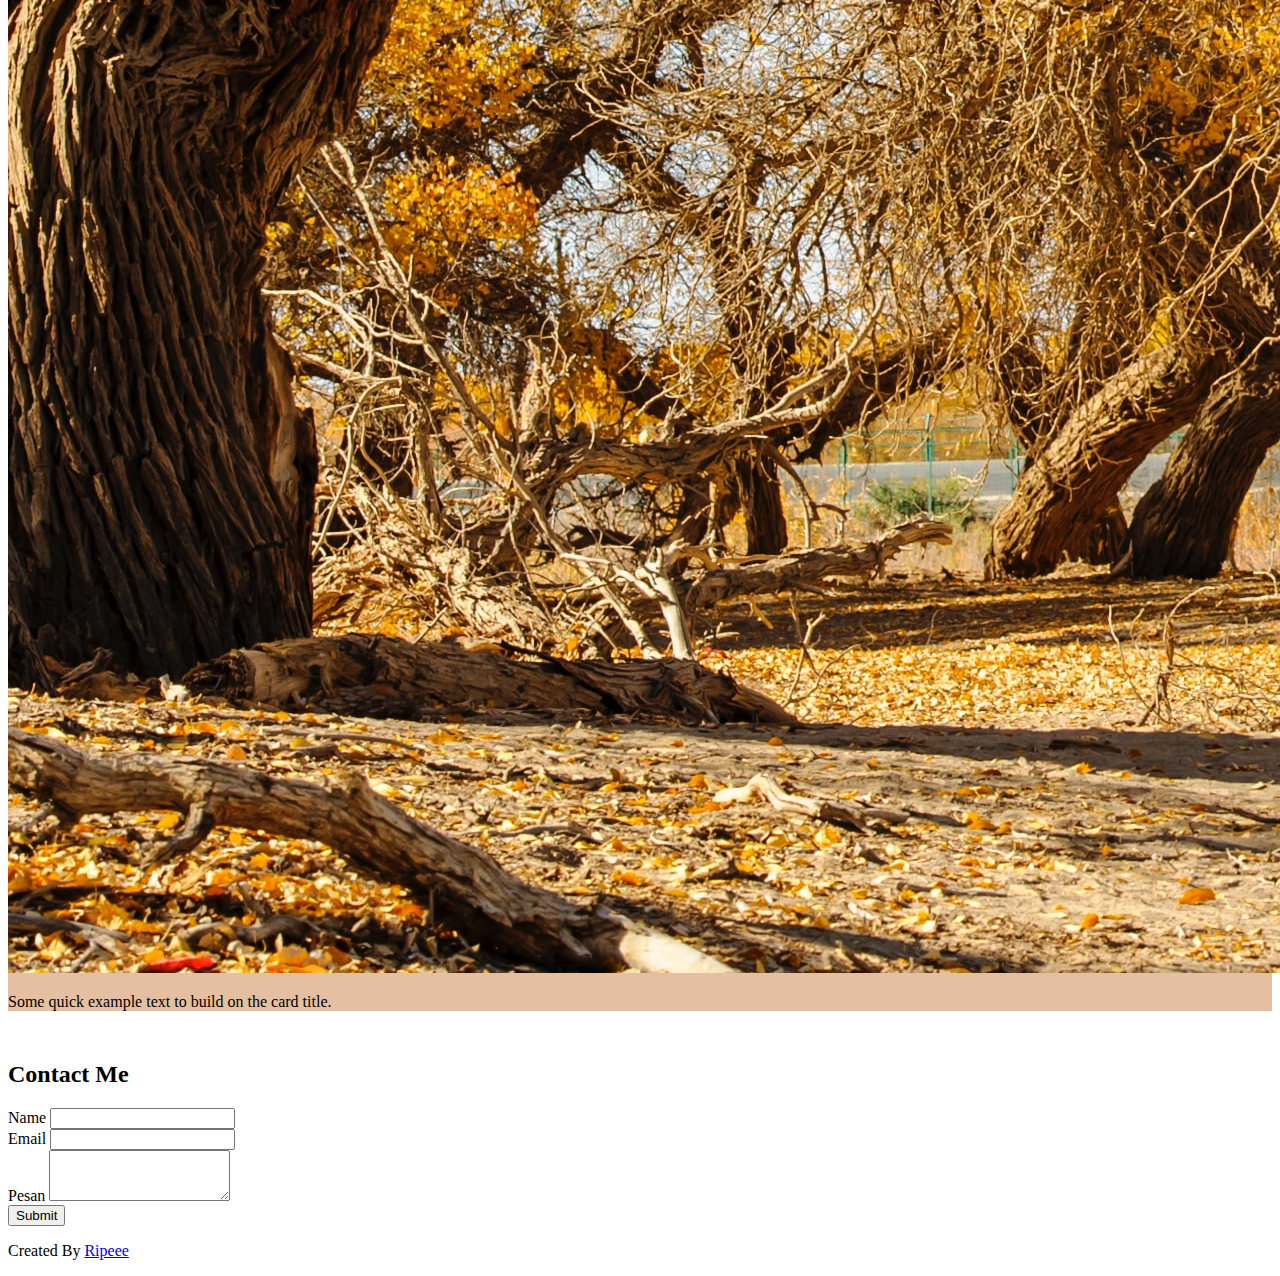
==== commit f2623905: "Update index.html" ====
--- a/index.html
+++ b/index.html
@@ -48,7 +48,7 @@
   <section class="jumbotron text-center">
     <div class="container">
       <img src="images/ripe.jpg" alt="Ripeee" width="200" class="rounded-circle">
-      <h1 class="display-4">Ari Purnomo Aji</h1>
+      <h1 class="display-4">Kucing K'jepit</h1>
       <p class="lead">Web Developer | Software Engineer | Web Designer</p>
     </div>
   </section>
@@ -155,7 +155,7 @@
 
 <!-- Footer -->
 <footer class="bg-danger text-white text-center mt-3">
-  <p>Created By <a class="text-white fw-bold "href="instagram.com/aripurnomoaji">Ari Purnomo Aji</a></p>
+  <p>Created By <a class="text-white fw-bold "href="instagram.com/aripurnomoaji">Ripeee</a></p>
 </footer>
 <!-- Akhir Footer -->
 
